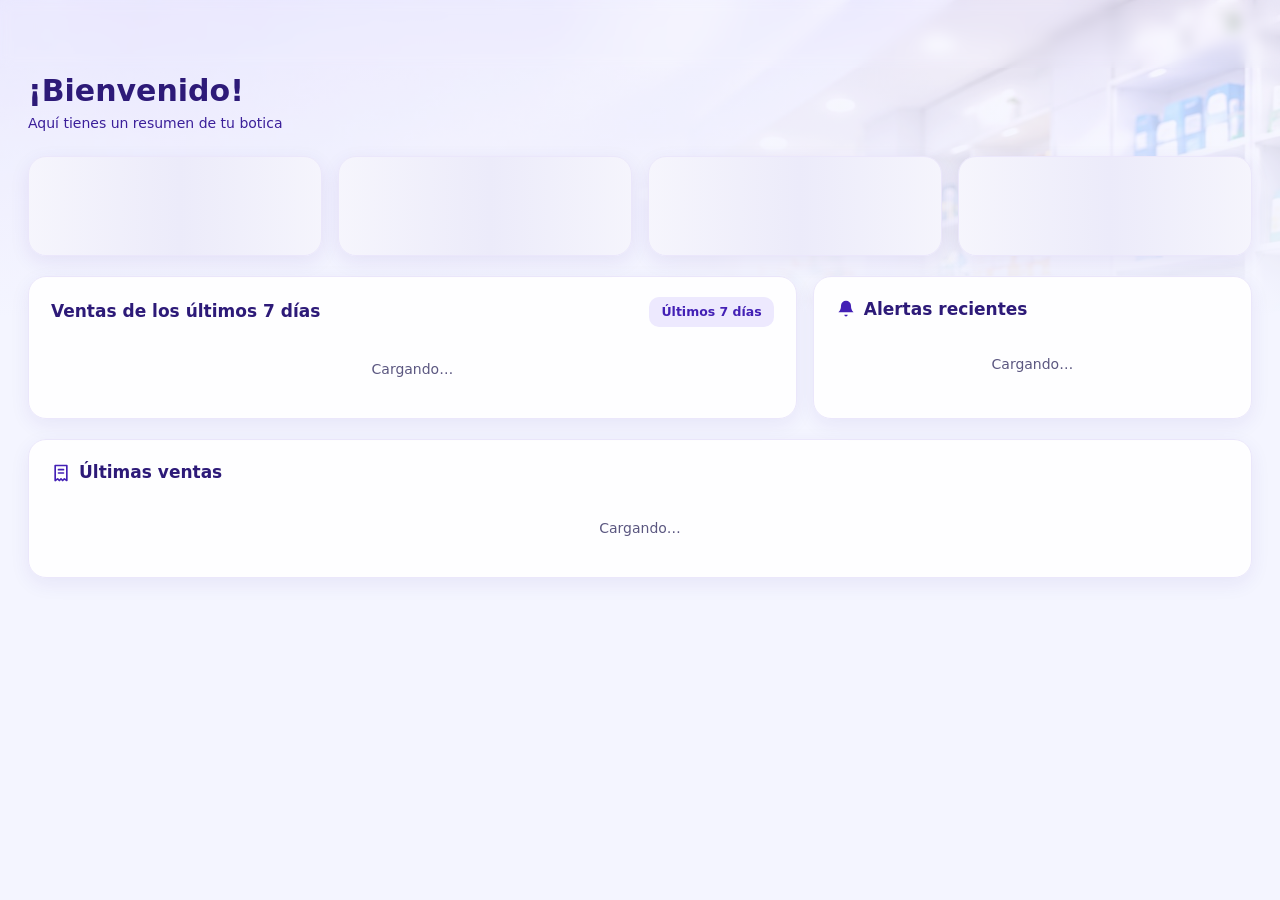
==== frontend/login.html @ 3a796ee3 "Actualización de frontend y archivos de inicio" ====
<!DOCTYPE html>
<html lang="es-PE">
<head>
  <meta charset="utf-8">
  <meta name="viewport" content="width=device-width, initial-scale=1">
  <title>Ingresar · NovaSalud POS</title>
  <link rel="stylesheet" href="css/estilos.css">
</head>
<body>
  <svg width="0" height="0" style="position:absolute" aria-hidden="true">
    <defs>
      <symbol id="logo" viewBox="0 0 48 48">
        <path d="M18 4h12v14h14v12H30v14H18V30H4V18h14z" fill="currentColor"/>
        <path d="M30 44c0-9 5-15 14-16-1 9-5 15-14 16z" fill="#22c55e"/>
      </symbol>
      <symbol id="logo-grande" viewBox="0 0 72 60">
        <defs><linearGradient id="hoja" x1="0" y1="1" x2="1" y2="0"><stop offset="0" stop-color="#16a34a"/><stop offset="1" stop-color="#86efac"/></linearGradient></defs>
        <path d="M24 2h14v16h14v14H38v14H24V32H10V18h14z" fill="#3b1f9a"/>
        <path d="M40 56C38 38 48 24 68 20 70 40 60 54 40 56z" fill="url(#hoja)" stroke="#fff" stroke-width="2"/>
        <path d="M43 52C50 42 58 33 64 27" fill="none" stroke="#fff" stroke-opacity=".7" stroke-width="1.6" stroke-linecap="round"/>
      </symbol>
    </defs>
  </svg>

  <main class="login">
    <form class="form-tarjeta" id="form" novalidate>
      <div class="login-logo">
        <svg><use href="#logo-grande"/></svg>
        <b>Nova Salud</b>
        <small>Botica &amp; Salud</small>
      </div>
      <h1>NovaSalud POS</h1>
      <p>Ingresa a tu cuenta</p>

      <div class="alerta-error" id="error" role="alert"></div>

      <div class="entrada con-icono">
        <svg class="icono" viewBox="0 0 24 24"><path d="M3 6h18v12H3zM3 7l9 6 9-6"/></svg>
        <input id="correo" name="correo" type="email" autocomplete="username" placeholder="Correo electrónico" aria-label="Correo electrónico" required autofocus>
      </div>
      <div class="entrada con-icono con-boton">
        <svg class="icono" viewBox="0 0 24 24"><rect x="5" y="11" width="14" height="10" rx="2"/><path d="M8 11V8a4 4 0 0 1 8 0v3"/></svg>
        <input id="password" name="password" type="password" autocomplete="current-password" placeholder="Contraseña" aria-label="Contraseña" required>
        <button type="button" class="ver" id="ver" aria-label="Mostrar contraseña">
          <svg class="icono" id="ojo" viewBox="0 0 24 24"><path d="M2 12s4-7 10-7 10 7 10 7-4 7-10 7S2 12 2 12z"/><circle cx="12" cy="12" r="3"/></svg>
        </button>
      </div>

      <button class="btn btn-primario" id="enviar" type="submit">Iniciar sesión</button>
      <p class="ayuda" id="ayuda" hidden>Si no puedes ingresar, pide al administrador que revise tu cuenta o restablezca tu contraseña.</p>
      <button type="button" class="enlace-ayuda" id="btn-ayuda">¿Problemas para ingresar?</button>
      <a class="volver" href="index.html">← Volver a la página principal</a>
    </form>
    <p class="lema">Tu salud,<br>nuestra misión
      <svg viewBox="0 0 200 18" aria-hidden="true"><defs><linearGradient id="trazo" x1="0" x2="1"><stop offset="0" stop-color="#bbf7d0"/><stop offset="1" stop-color="#15803d"/></linearGradient></defs><path d="M4 12C60 2 130 2 196 10" fill="none" stroke="url(#trazo)" stroke-width="4" stroke-linecap="round"/></svg>
    </p>
  </main>
  <script src="js/api.js"></script>
  <script src="js/login.js"></script>
</body>
</html>
---- frontend/css/estilos.css ----
:root {
  --morado: #4320b5;
  --oscuro: #21154f;
  --lavanda: #a78bfa;
  --fondo: #f4f5ff;
  --verde: #22c55e;
  --borde: #e5e5f0;
  --texto: #1f1a3d;
  --suave: #5b5780;
}

* { box-sizing: border-box; margin: 0; padding: 0; }
html { scroll-behavior: smooth; }
body {
  font-family: Inter, "Segoe UI", system-ui, sans-serif;
  font-size: 14px;
  color: var(--texto);
  background: var(--fondo);
  line-height: 1.5;
}
a { color: inherit; text-decoration: none; }
svg { display: block; }
.contenedor { width: min(1160px, 92%); margin: 0 auto; }
.icono { width: 22px; height: 22px; stroke: currentColor; fill: none; stroke-width: 1.8; stroke-linecap: round; stroke-linejoin: round; flex: none; }
.icono.chico { width: 16px; height: 16px; }

/* Botones */
.btn {
  display: inline-flex; align-items: center; justify-content: center; gap: 8px;
  padding: 11px 22px; border-radius: 999px; border: 1.5px solid transparent;
  font: 600 14px/1 Inter, "Segoe UI", system-ui, sans-serif; cursor: pointer; transition: .15s;
}
.btn-primario { background: var(--morado); color: #fff; }
.btn-primario:hover { background: var(--oscuro); }
.btn-borde { background: #fff; color: var(--morado); border-color: var(--morado); }
.btn-borde:hover { background: var(--fondo); }
.btn:disabled { opacity: .6; cursor: not-allowed; }
.btn:focus-visible, a:focus-visible, input:focus-visible, .ver:focus-visible { outline: 3px solid var(--lavanda); outline-offset: 2px; }

/* Marca */
.marca { display: flex; align-items: center; gap: 10px; }
.marca svg, .nosotros .arte svg { width: 40px; height: 40px; color: var(--morado); }
.marca.clara svg, .hero-arte svg { color: var(--lavanda); }
.marca b { display: block; font-size: 19px; line-height: 1.1; color: var(--oscuro); }
.marca small { display: block; font-size: 11px; color: var(--suave); }
.marca.clara b, .marca.clara small { color: #fff; }

/* Portada */
body.landing { background: linear-gradient(180deg, #fff 0, #f6f4ff 40%, #fff 100%); }
.btn-oscuro { background: #2d1a78; color: #fff; }
.btn-oscuro:hover { background: var(--oscuro); }
.encabezado { position: sticky; top: 0; z-index: 20; background: rgba(255,255,255,.9); backdrop-filter: blur(8px); }
.encabezado .contenedor { display: flex; align-items: center; justify-content: space-between; gap: 16px; height: 68px; }
.menu { display: flex; gap: 2px; }
.menu a { padding: 6px 14px; border-radius: 999px; font-size: 13px; font-weight: 600; color: var(--oscuro); }
.menu a:hover, .menu a.activo { background: #2d1a78; color: #fff; }

.hero { position: relative; overflow: hidden; min-height: 440px; display: flex; align-items: center; }
.hero .contenedor { position: relative; z-index: 2; }
.hero-texto { max-width: 500px; padding: 56px 0; }
.hero h1 { font-size: clamp(36px, 5vw, 56px); line-height: 1.08; color: #2d1a78; margin-bottom: 18px; }
.hero h1 span { background: linear-gradient(transparent 90%, var(--lavanda) 90%); padding-bottom: 4px; }
.hero p { font-size: 16px; font-weight: 500; color: var(--oscuro); max-width: 420px; margin-bottom: 26px; }
.hero .botones { display: flex; gap: 12px; flex-wrap: wrap; }
.hero-foto { position: absolute; top: 0; bottom: 0; right: 0; width: 46%; border-radius: 260px 0 0 0; overflow: hidden; border-left: 7px solid #b9a5f5; }
.hero-foto img { width: 100%; height: 100%; object-fit: cover; object-position: 45% 20%; }
.hoja-deco { position: absolute; left: -26px; bottom: 30px; width: 130px; height: 130px; stroke: #c9d9bd; fill: #e3ecd9; stroke-width: .6; transform: rotate(-20deg); }

.ventajas { background: #ede9fe; }
.ventajas ul { list-style: none; display: grid; grid-template-columns: repeat(4, 1fr); }
.ventajas li { display: flex; align-items: center; justify-content: center; gap: 14px; padding: 18px 16px; font-weight: 600; color: #2d1a78; line-height: 1.25; }
.ventajas li + li { border-left: 1px solid #c9bdf3; }
.ventajas .icono { color: #2d1a78; width: 30px; height: 30px; }

section { padding: 56px 0; }
.titulo { text-align: center; margin-bottom: 28px; }
.titulo h2 { font-size: 28px; color: #2d1a78; }
.titulo p { color: var(--oscuro); }

.nosotros .contenedor { display: grid; grid-template-columns: 1.05fr 1fr; gap: 44px; align-items: center; }
.foto-local { width: 100%; border-radius: 16px; box-shadow: 0 8px 26px rgba(33,21,79,.18); }
.nosotros h2 { font-size: 30px; color: #2d1a78; margin-bottom: 12px; }
.nosotros h2::before { content: ""; display: block; width: 36px; height: 3px; background: var(--lavanda); margin-bottom: 14px; }
.nosotros p { color: var(--oscuro); font-size: 15px; margin-bottom: 20px; }
.tres { display: grid; grid-template-columns: repeat(3, 1fr); background: #ede9fe; border-radius: 14px; margin-bottom: 20px; }
.tres div { padding: 16px 10px; text-align: center; }
.tres div + div { border-left: 1px solid #c9bdf3; }
.tres .icono { margin: 0 auto 6px; color: #2d1a78; }
.tres b { display: block; color: #2d1a78; font-size: 13px; }
.tres small { color: var(--suave); font-size: 11px; display: block; line-height: 1.3; }

.grid-4 { display: grid; grid-template-columns: repeat(4, 1fr); gap: 18px; }
.grid-5 { display: grid; grid-template-columns: repeat(5, 1fr); gap: 16px; }
.serv { background: #efecff; border: 1px solid #ddd5fa; border-radius: 14px; padding: 24px 16px; text-align: center; box-shadow: 0 4px 12px rgba(67,32,181,.08); }
.serv .icono { margin: 0 auto 10px; color: #2d1a78; width: 36px; height: 36px; }
.serv h3 { font-size: 15px; color: #2d1a78; margin-bottom: 4px; }
.serv p { color: var(--suave); font-size: 13px; }

.prod { display: block; background: #fff; border-radius: 14px; overflow: hidden; box-shadow: 0 4px 14px rgba(33,21,79,.12); transition: .15s; }
.prod:hover, .consejo:hover { transform: translateY(-3px); }
.prod img { width: 100%; height: 112px; object-fit: cover; display: block; }
.pie-prod { display: flex; align-items: center; justify-content: space-between; gap: 8px; padding: 12px 14px; background: #f3f0ff; min-height: 62px; }
.pie-prod b { color: #2d1a78; font-size: 14px; line-height: 1.2; }
.pie-prod .icono { width: 26px; height: 26px; color: #2d1a78; flex: none; }

.consejo { background: #fff; border-radius: 14px; overflow: hidden; box-shadow: 0 4px 14px rgba(33,21,79,.12); transition: .15s; }
.consejo img { width: 100%; height: 100px; object-fit: cover; display: block; }
.consejo div { padding: 14px 16px 16px; }
.consejo h3 { font-size: 15px; color: #2d1a78; line-height: 1.25; margin-bottom: 6px; min-height: 38px; }
.consejo p { color: var(--suave); font-size: 12.5px; margin-bottom: 10px; }
.consejo a { display: inline-flex; align-items: center; gap: 6px; color: #2d1a78; font-weight: 700; font-size: 12.5px; }

.contacto .contenedor { display: grid; grid-template-columns: 1fr 1.5fr .8fr; gap: 22px; align-items: stretch; }
.contacto h2 { color: #2d1a78; font-size: 24px; }
.contacto .sub { color: var(--oscuro); font-weight: 600; margin-bottom: 14px; }
.contacto li { list-style: none; display: flex; gap: 10px; align-items: center; margin-bottom: 8px; color: var(--oscuro); font-size: 13px; }
.contacto li .icono { color: #2d1a78; width: 18px; height: 18px; }
.contacto .btn { margin-top: 10px; padding: 10px 16px; font-size: 13px; }
.mapa { position: relative; min-height: 190px; border-radius: 14px; border: 1px solid #ddd5fa; box-shadow: 0 4px 12px rgba(33,21,79,.08);
  background:
    linear-gradient(115deg, transparent 46%, #fff 46%, #fff 48%, transparent 48%),
    linear-gradient(20deg, transparent 58%, #fff 58%, #fff 60%, transparent 60%),
    linear-gradient(90deg, rgba(255,255,255,.9) 1px, transparent 1px) 0 0 / 46px 46px,
    linear-gradient(rgba(255,255,255,.9) 1px, transparent 1px) 0 0 / 46px 46px,
    #e9e8f3; }
.etiqueta-mapa { position: absolute; top: 50%; left: 50%; transform: translate(-50%, -50%); display: flex; align-items: center; gap: 6px; background: #fff; color: #2d1a78; font-weight: 700; font-size: 12px; padding: 6px 12px 6px 8px; border-radius: 999px; box-shadow: 0 3px 10px rgba(33,21,79,.2); }
.etiqueta-mapa .icono { width: 22px; height: 22px; color: #2d1a78; }
.visitanos { background: #ede9fe; border-radius: 14px; padding: 20px; display: flex; flex-direction: column; justify-content: space-between; gap: 12px; box-shadow: 0 4px 12px rgba(33,21,79,.08); }
.visitanos h3 { color: #2d1a78; font-size: 18px; margin-bottom: 4px; }
.visitanos p { color: var(--oscuro); font-size: 12.5px; }
.visitanos .icono { width: 54px; height: 54px; color: #2d1a78; align-self: flex-end; stroke-width: 1.6; }

.pie { position: relative; background: #2a1670; color: #e4dcff; padding: 26px 0 16px; margin-top: 60px; }
.pie .onda { position: absolute; left: 0; right: 0; top: -59px; width: 100%; height: 60px; fill: #2a1670; }
.pie .fila { display: flex; justify-content: space-between; align-items: center; flex-wrap: wrap; gap: 20px; }
.pie nav { display: flex; gap: 20px; flex-wrap: wrap; font-size: 12.5px; padding: 0 24px; border-left: 1px solid rgba(255,255,255,.25); border-right: 1px solid rgba(255,255,255,.25); }
.pie nav a:hover { color: #fff; }
.redes { display: flex; flex-direction: column; gap: 8px; font-size: 12.5px; font-weight: 600; }
.redes div { display: flex; gap: 10px; }
.redes a { width: 28px; height: 28px; border-radius: 50%; background: #fff; color: #2a1670; display: grid; place-items: center; }
.redes .icono { width: 15px; height: 15px; }
.pie .copy { text-align: center; margin-top: 18px; font-size: 12px; color: #b9aee8; }
.wsp { position: fixed; right: 20px; bottom: 20px; width: 54px; height: 54px; border-radius: 50%; background: var(--verde); color: #fff; display: grid; place-items: center; box-shadow: 0 6px 18px rgba(0,0,0,.25); z-index: 30; }
.wsp .icono { width: 28px; height: 28px; }
/* Login */
/* Fondo: frontend/img/botica.jpg (si no existe, se ve el degradado) */
.login {
  min-height: 100vh; display: grid; place-items: center; padding: 24px; position: relative; overflow: hidden;
  background:
    url(../img/botica.jpg) center / cover no-repeat,
    radial-gradient(circle at 85% 30%, rgba(167,139,250,.55), transparent 45%),
    linear-gradient(135deg, #eceafc, #d9d4f7 55%, #c9c0f3);
}
.form-tarjeta { width: min(400px, 100%); background: linear-gradient(180deg, rgba(255,255,255,.97), rgba(243,240,255,.95)); border: 1.5px solid #fff; border-radius: 22px; padding: 30px 32px 24px; box-shadow: 0 20px 55px rgba(59,31,154,.25); text-align: center; position: relative; z-index: 1; }
.login-logo { display: flex; flex-direction: column; align-items: center; margin-bottom: 18px; }
.login-logo svg { width: 112px; height: 93px; }
.login-logo b { font-family: "Segoe UI Black", "Arial Black", "Segoe UI", sans-serif; font-size: 35px; font-weight: 900; color: #2d1a78; line-height: 1.05; margin-top: 4px; letter-spacing: -.8px; }
.login-logo small { color: #2d1a78; font-size: 16px; font-weight: 800; }
.form-tarjeta h1 { font-family: "Segoe UI Black", "Arial Black", "Segoe UI", sans-serif; font-size: 28px; font-weight: 900; letter-spacing: -.6px; color: #2d1a78; margin-bottom: 4px; }
.form-tarjeta > p { color: #4a3f8f; font-size: 15.5px; margin-bottom: 22px; }
.form-tarjeta .alerta-error { text-align: left; }
.entrada + .entrada { margin-top: 14px; }
.entrada { position: relative; }
.entrada .icono { position: absolute; left: 14px; top: 50%; transform: translateY(-50%); width: 19px; height: 19px; color: #3b1f9a; stroke-width: 2.2; pointer-events: none; }
.entrada.con-icono input { padding-left: 46px; }
.entrada input { width: 100%; padding: 14px 14px; border: 1.5px solid #ddd5fa; border-radius: 12px; font: inherit; font-size: 14px; background: #f6f4ff; color: var(--oscuro); box-shadow: 0 2px 6px rgba(59,31,154,.06); }
.entrada input::placeholder { color: #7d6fc4; }
.ver .icono { position: static; transform: none; color: #3b1f9a; pointer-events: auto; }
.form-tarjeta .btn { margin-top: 20px; background: #3b1f9a; box-shadow: 0 6px 16px rgba(59,31,154,.35); }
.form-tarjeta .btn:hover { background: #2d1a78; }
.enlace-ayuda { display: block; margin: 18px auto 0; background: none; border: 0; color: #2d1a78; font: inherit; font-size: 12.5px; font-weight: 700; cursor: pointer; }
.enlace-ayuda:hover { text-decoration: underline; }
.form-tarjeta .ayuda { margin: 14px 0 0; font-size: 13px; color: var(--suave); background: var(--fondo); border-radius: 10px; padding: 10px 12px; text-align: left; }
.lema { position: absolute; left: 48px; bottom: 36px; color: #3b1f9a; font-size: 26px; line-height: 1.15; font-weight: 800; font-style: italic; letter-spacing: -.3px; }
.lema svg { display: block; width: 190px; height: 17px; margin-top: 2px; }
.entrada input:focus { border-color: var(--morado); outline: none; box-shadow: 0 0 0 3px rgba(67,32,181,.15); }
.entrada.con-boton input { padding-right: 44px; }
.ver { position: absolute; right: 6px; top: 50%; transform: translateY(-50%); border: 0; background: none; color: var(--suave); cursor: pointer; padding: 6px; border-radius: 8px; }
.ver:hover { color: var(--morado); }
.alerta-error { display: none; background: #fdecec; color: #991b1b; border: 1px solid #f5b5b5; border-radius: 10px; padding: 10px 14px; margin-bottom: 16px; font-weight: 500; }
.alerta-error.visible { display: block; }
.form-tarjeta .btn { width: 100%; padding: 14px; font-size: 15px; border-radius: 12px; }
.volver { display: block; text-align: center; margin-top: 18px; color: var(--suave); }
.volver:hover { color: var(--morado); }

/* POS: armazón (menú lateral + barra superior) */
body.app { display: flex; min-height: 100vh; background: var(--fondo); }
.lateral { width: 240px; flex-shrink: 0; background: linear-gradient(180deg, #3b1f9a 0%, #2a1673 55%, #21154f 100%); color: #fff; padding: 22px 14px 14px; position: sticky; top: 0; height: 100vh; overflow-y: auto; display: flex; flex-direction: column; }
.lateral-marca { display: flex; flex-direction: column; align-items: center; gap: 4px; padding: 2px 8px 22px; text-align: center; }
.lateral-marca strong { display: block; font-size: 21px; font-weight: 800; line-height: 1.1; }
.lateral-marca small { color: #cdbfff; font-size: 10px; letter-spacing: 1.6px; font-weight: 600; }
.menu-app { display: flex; flex-direction: column; gap: 3px; flex: 1; }
.menu-item { display: flex; align-items: center; gap: 12px; padding: 10px 12px; border-radius: 10px; color: #e3ddfa; font-size: 14.5px; font-weight: 500; position: relative; }
.menu-item svg { width: 20px; height: 20px; flex-shrink: 0; }
a.menu-item:hover { background: rgba(255,255,255,.1); color: #fff; }
.menu-item.activo { background: linear-gradient(90deg, #6d49df, #5535c9); color: #fff; box-shadow: 0 4px 12px rgba(0,0,0,.25); }
.menu-item.pronto { opacity: .55; cursor: not-allowed; }
.insignia { background: #ef4444; color: #fff; border-radius: 999px; font-size: 11px; font-weight: 700; min-width: 20px; height: 20px; padding: 0 6px; display: inline-grid; place-items: center; }
.insignia[hidden] { display: none; }
.menu-item .insignia { margin-left: auto; }
.lateral-yo { display: flex; align-items: center; gap: 10px; margin-top: 14px; padding: 12px 8px 4px; border-top: 1px solid rgba(255,255,255,.14); }
.lateral-yo > div { display: flex; flex-direction: column; min-width: 0; flex: 1; line-height: 1.25; }
.lateral-yo strong { font-size: 13px; white-space: nowrap; overflow: hidden; text-overflow: ellipsis; }
.lateral-yo small { color: #cdbfff; font-size: 11px; }
.lateral-yo button { background: none; border: 0; color: #e3ddfa; cursor: pointer; padding: 6px; border-radius: 8px; }
.lateral-yo button:hover { background: rgba(255,255,255,.12); color: #fff; }
.lateral-yo button svg { width: 18px; height: 18px; display: block; }
.avatar { width: 38px; height: 38px; border-radius: 50%; background: linear-gradient(135deg, #8b6cf0, #4320b5); color: #fff; display: inline-grid; place-items: center; font-weight: 700; font-size: 14px; flex: none; border: 2px solid rgba(255,255,255,.7); }
.velo { display: none; }
.principal { flex: 1; min-width: 0; display: flex; flex-direction: column; position: relative; isolation: isolate; }
.principal::before { content: ""; position: absolute; inset: 0 0 auto 0; height: 330px; z-index: -1; background: linear-gradient(180deg, rgba(244,245,255,.55), var(--fondo) 96%), url(../img/botica.jpg) right top / cover no-repeat; opacity: .8; }
.topbar { display: flex; align-items: center; gap: 16px; height: 68px; padding: 0 28px; background: transparent; position: sticky; top: 0; z-index: 5; backdrop-filter: blur(6px); }
.buscador { flex: 1; min-width: 0; max-width: 460px; display: flex; align-items: center; gap: 10px; background: rgba(255,255,255,.85); border: 1px solid #e0dbf7; border-radius: 999px; padding: 0 16px; height: 42px; color: #7d6fc4; box-shadow: 0 2px 8px rgba(59,31,154,.06); }
.buscador input { border: 0; background: none; outline: none; flex: 1; font: inherit; font-size: 14px; color: var(--oscuro); min-width: 0; }
.buscador:focus-within { border-color: var(--morado); box-shadow: 0 0 0 3px rgba(67,32,181,.15); }
.topbar-der { margin-left: auto; display: flex; align-items: center; gap: 20px; }
.campana { position: relative; color: #3b1f9a; display: inline-grid; place-items: center; background: none; border: 0; padding: 4px; cursor: pointer; }
.campana-wrap { position: relative; }
.alertas-menu { position: absolute; right: 0; top: calc(100% + 8px); width: 320px; max-width: 86vw; background: #fff; border: 1px solid var(--borde); border-radius: 12px; box-shadow: 0 12px 30px rgba(33,21,79,.18); padding: 8px; z-index: 20; }
.alertas-menu[hidden] { display: none; }
.alertas-menu h4 { margin: 6px 8px 8px; color: #2d1a78; font-size: 15px; }
.alerta-fila { display: flex; align-items: center; gap: 10px; padding: 9px 10px; border-radius: 8px; text-decoration: none; color: var(--oscuro); border-left: 4px solid #f59e0b; }
.alerta-txt { display: grid; gap: 2px; min-width: 0; }
.alerta-fila:hover { background: #f3f0ff; }
.alerta-fila.vencido { border-left-color: #ef4444; }
.alerta-fila.por_vencer { border-left-color: #8b5cf6; }
.alerta-fila small { color: #6b6585; }
.alerta-tipo { font-size: 11px; font-weight: 700; text-transform: uppercase; color: #6b6585; }
.alertas-todas { display: block; text-align: center; margin-top: 6px; padding: 10px; border-radius: 8px; background: #ede9fe; color: #3b1f9a; font-weight: 600; text-decoration: none; }
.alertas-vacio { margin: 10px; color: #6b6585; }
.campana .insignia { position: absolute; top: -6px; right: -8px; min-width: 18px; height: 18px; font-size: 10px; padding: 0 4px; }
.btn-menu { display: none; background: none; border: 0; color: var(--oscuro); cursor: pointer; padding: 6px; }
.yo-app { position: relative; }
.yo-boton { display: flex; align-items: center; gap: 10px; background: none; border: 0; cursor: pointer; font: inherit; color: var(--oscuro); padding: 2px 4px; border-radius: 12px; }
.yo-boton:hover { background: rgba(255,255,255,.7); }
.yo-boton .avatar { border-color: #fff; box-shadow: 0 2px 8px rgba(59,31,154,.25); }
.yo-datos { display: flex; flex-direction: column; text-align: left; line-height: 1.25; }
.yo-datos strong { font-size: 14px; }
.yo-datos span { font-size: 12px; color: var(--suave); }
.yo-menu { position: absolute; right: 0; top: calc(100% + 6px); min-width: 180px; background: #fff; border: 1px solid var(--borde); border-radius: 12px; box-shadow: 0 12px 30px rgba(33,21,79,.18); padding: 6px; z-index: 10; }
.yo-menu button, .yo-menu a { display: flex; align-items: center; gap: 10px; width: 100%; background: none; border: 0; padding: 10px 12px; border-radius: 8px; cursor: pointer; font: inherit; color: var(--oscuro); text-decoration: none; }
.yo-menu button:hover, .yo-menu a:hover { background: #f3f0ff; }
.yo-menu svg { width: 18px; height: 18px; }
.contenido { padding: 6px 28px 32px; max-width: 1280px; width: 100%; }
.bienvenida { font-size: 30px; font-weight: 800; color: #2d1a78; line-height: 1.15; }
.saludo { color: #3b1f9a; margin: 4px 0 22px; font-weight: 500; }

/* POS: panel de inicio */
.kpis { display: grid; grid-template-columns: repeat(4, 1fr); gap: 16px; margin-bottom: 20px; padding: 0; }
.kpi { position: relative; overflow: hidden; background: rgba(255,255,255,.92); border: 1px solid #ebe7fb; border-radius: 18px; padding: 18px 18px 36px; display: flex; align-items: center; gap: 14px; box-shadow: 0 6px 20px rgba(59,31,154,.08); }
.kpi.cargando { min-height: 100px; background: linear-gradient(90deg, #fff, #ecebfa, #fff); background-size: 200% 100%; animation: brillo 1.2s infinite; }
@keyframes brillo { to { background-position: -200% 0; } }
.k-icono { width: 52px; height: 52px; border-radius: 16px; display: grid; place-items: center; flex: none; }
.k-icono svg { width: 26px; height: 26px; }
.k-icono.morado { background: #ddd3fb; color: #4320b5; }
.k-icono.naranja { background: #fde6c8; color: #ea580c; }
.k-icono.violeta { background: #d9d0fa; color: #3b1f9a; }
.k-icono.rosa { background: #fbcfe8; color: #be185d; }
.k-texto { display: flex; flex-direction: column; min-width: 0; line-height: 1.2; }
.k-texto strong { font-size: 25px; font-weight: 800; color: #2d1a78; white-space: nowrap; }
.k-titulo { color: #4a3f8f; font-size: 13.5px; font-weight: 500; }
.k-detalle { font-size: 12px; margin-top: 2px; color: var(--suave); }
.spark { position: absolute; right: 16px; bottom: 9px; width: 96px; height: 22px; opacity: .85; }
.sube { color: #15803d; font-weight: 700; }
.baja { color: #dc2626; font-weight: 700; }
.fila-grafico { display: grid; grid-template-columns: 1.75fr 1fr; gap: 16px; margin-bottom: 20px; }
.panel { background: rgba(255,255,255,.94); border: 1px solid #ebe7fb; border-radius: 18px; padding: 20px 22px; min-width: 0; box-shadow: 0 6px 20px rgba(59,31,154,.07); }
.panel-cab { display: flex; align-items: center; justify-content: space-between; gap: 10px; margin-bottom: 14px; }
.panel h2 { font-size: 17px; font-weight: 800; color: #2d1a78; display: flex; align-items: center; gap: 8px; }
.panel h2 svg { color: #4320b5; }
.pildora { background: #ede9fe; color: #4320b5; border-radius: 10px; padding: 6px 12px; font-size: 12.5px; font-weight: 600; white-space: nowrap; }
.ver-mas { color: #4320b5; font-size: 13px; font-weight: 700; white-space: nowrap; }
a.ver-mas:hover { text-decoration: underline; }
.ver-mas.apagado { opacity: .5; cursor: not-allowed; }
.grafico-svg { width: 100%; height: auto; display: block; }
.g-eje { font-size: 12px; fill: #4a3f8f; font-weight: 600; font-family: inherit; }
.vacio { color: var(--suave); padding: 18px 0; text-align: center; }
.error-bloque { color: #b91c1c; background: #fef2f2; border: 1px solid #fecaca; border-radius: 10px; padding: 14px; display: flex; gap: 12px; align-items: center; flex-wrap: wrap; }
.tabla-wrap { overflow-x: auto; }
.tabla { width: 100%; border-collapse: collapse; font-size: 14px; }
.tabla th { text-align: left; color: var(--suave); font-size: 12px; font-weight: 600; padding: 8px 10px; border-bottom: 1px solid var(--borde); white-space: nowrap; }
.tabla td { padding: 11px 10px; border-bottom: 1px solid var(--borde); white-space: nowrap; }
.tabla tr:last-child td { border-bottom: 0; }
.der { text-align: right !important; }
.chip { display: inline-block; padding: 3px 10px; border-radius: 999px; font-size: 12px; font-weight: 600; white-space: nowrap; }
.chip-verde { background: #dcfce7; color: #166534; }
.chip-rojo, .chip-vencido { background: #fee2e2; color: #991b1b; }
.chip-stock_bajo { background: #fef3c7; color: #92400e; }
.chip-por_vencer { background: #ede9fe; color: #5b21b6; }
.lista-alertas { list-style: none; display: flex; flex-direction: column; gap: 10px; }
.lista-alertas li { display: flex; gap: 12px; align-items: center; padding: 12px; border: 1px solid #efebfc; border-radius: 14px; background: #fff; }
.a-texto { display: flex; flex-direction: column; min-width: 0; flex: 1; line-height: 1.3; }
.a-texto strong { font-size: 14px; color: #2d1a78; }
.a-texto small { color: #4a3f8f; font-size: 13px; overflow: hidden; text-overflow: ellipsis; white-space: nowrap; }
.lista-alertas time { color: #4a3f8f; font-size: 12px; font-weight: 600; white-space: nowrap; align-self: flex-start; }
.a-icono { width: 40px; height: 40px; border-radius: 50%; display: grid; place-items: center; flex: none; }
.a-icono svg { width: 20px; height: 20px; }
.a-icono.naranja { background: #fde2d3; color: #ea580c; }
.a-icono.amarillo { background: #fdebc2; color: #d97706; }
.a-icono.oscuro { background: #3b1f9a; color: #fff; }

/* POS: punto de venta */
.pv { display: grid; grid-template-columns: minmax(0, 1fr) 410px; gap: 16px; align-items: start; }
.pv-catalogo { padding: 18px; }
.pv-buscar { display: flex; align-items: center; gap: 10px; background: #fff; border: 1.5px solid #ddd5fa; border-radius: 14px; padding: 0 14px; height: 48px; color: #4320b5; box-shadow: 0 2px 8px rgba(59,31,154,.06); }
.pv-buscar:focus-within { border-color: var(--morado); box-shadow: 0 0 0 3px rgba(67,32,181,.15); }
.pv-buscar input { flex: 1; min-width: 0; border: 0; outline: none; background: none; font: inherit; font-size: 15px; color: var(--oscuro); }
.pv-buscar kbd { font: inherit; font-size: 11px; font-weight: 700; color: #4320b5; background: #ede9fe; border-radius: 6px; padding: 2px 7px; }
.pv-cats { display: flex; gap: 8px; overflow-x: auto; padding: 14px 2px 6px; }
.chip-cat { flex: none; border: 1.5px solid #ddd5fa; background: #fff; color: #3b1f9a; border-radius: 999px; padding: 6px 14px; font: inherit; font-size: 13px; font-weight: 600; cursor: pointer; }
.chip-cat:hover { background: #f3f0ff; }
.chip-cat.activa { background: #3b1f9a; border-color: #3b1f9a; color: #fff; }
.pv-grid { display: grid; grid-template-columns: repeat(auto-fill, minmax(168px, 1fr)); gap: 12px; margin-top: 10px; }
.pv-grid > .vacio, .pv-grid > .error-bloque { grid-column: 1 / -1; }
.pv-prod { background: #fff; border: 1.5px solid #ebe7fb; border-radius: 16px; padding: 14px 12px 12px; text-align: center; display: flex; flex-direction: column; align-items: center; gap: 4px; box-shadow: 0 4px 14px rgba(59,31,154,.06); }
.pv-prod.agotado { opacity: .6; }
.pv-ico { width: 52px; height: 52px; border-radius: 16px; background: linear-gradient(135deg, #ede9fe, #d9d0fa); color: #4320b5; display: grid; place-items: center; margin-bottom: 4px; }
.pv-ico.con-foto { display: block; width: 100%; height: 110px; flex: none; overflow: hidden; background: #fff; border-radius: 12px; }
.pv-ico img { display: block; width: 100%; height: 100%; object-fit: contain; }
.prod-celda { display: flex; align-items: center; gap: 10px; }
.miniatura { width: 44px; height: 44px; border-radius: 8px; object-fit: contain; background: #fff; border: 1px solid #ebe7fb; flex: none; }
.miniatura.vacia { background: #f3f0ff; }
.prod-celda > span { display: grid; gap: 2px; min-width: 0; }
.ok-lista .prod-celda { gap: 8px; }
.ok-lista .miniatura { width: 32px; height: 32px; }
.foto-detalle { display: block; width: 100%; max-height: 220px; object-fit: contain; background: #fff; border: 1px solid #ebe7fb; border-radius: 12px; margin-bottom: 14px; }
.pv-prod h3 { font-size: 14px; font-weight: 700; color: #2d1a78; line-height: 1.25; min-height: 2.5em; display: flex; align-items: center; }
.pv-meta { font-size: 12px; color: #5b5780; }
.pv-meta .sin { color: #b91c1c; font-weight: 700; }
.rx { color: #92400e; background: #fef3c7; border-radius: 6px; padding: 0 6px; font-size: 11px; font-weight: 700; }
.pv-pres { display: flex; flex-direction: column; gap: 6px; width: 100%; margin-top: 6px; }
.pres { display: flex; justify-content: space-between; align-items: center; gap: 6px; width: 100%; border: 1.5px solid #d9d0fa; background: #f8f6ff; color: #3b1f9a; border-radius: 10px; padding: 7px 10px; font: inherit; font-size: 12.5px; cursor: pointer; }
.pres b { font-size: 13.5px; color: #2d1a78; }
.pres:hover:not(:disabled) { background: #3b1f9a; border-color: #3b1f9a; color: #fff; }
.pres:hover:not(:disabled) b { color: #fff; }
.pres:disabled { opacity: .45; cursor: not-allowed; }

.pv-carrito { position: sticky; top: 80px; padding: 8px 18px 18px; display: flex; flex-direction: column; max-height: calc(100vh - 100px); }
.pv-tabla { overflow: auto; min-height: 180px; flex: 1; }
.pv-lineas th { position: sticky; top: 0; background: #fff; font-size: 13px; color: #2d1a78; font-weight: 700; padding: 12px 6px; }
.pv-lineas td { padding: 10px 6px; vertical-align: middle; white-space: normal; font-size: 13.5px; }
.pv-lineas td.der { white-space: nowrap; }
.pv-lineas td strong { display: block; color: #2d1a78; line-height: 1.25; }
.pv-lineas td small { color: #5b5780; font-size: 12px; }
.cen { text-align: center !important; }
.cant { display: inline-flex; align-items: center; border: 1.5px solid #ddd5fa; border-radius: 10px; overflow: hidden; background: #fff; }
.cant button { width: 26px; height: 28px; border: 0; background: #f3f0ff; color: #3b1f9a; font-size: 16px; font-weight: 700; cursor: pointer; }
.cant button:hover { background: #e4dcfb; }
.cant input { width: 38px; height: 28px; border: 0; text-align: center; font: inherit; font-size: 13.5px; font-weight: 700; color: var(--oscuro); -moz-appearance: textfield; }
.cant input::-webkit-outer-spin-button, .cant input::-webkit-inner-spin-button { -webkit-appearance: none; margin: 0; }
.quitar { border: 0; background: none; color: #a09bc4; cursor: pointer; font-size: 14px; padding: 4px; border-radius: 6px; }
.quitar:hover { color: #dc2626; background: #fee2e2; }
.pv-totales { border-top: 1.5px solid #ebe7fb; padding-top: 12px; margin-top: 6px; display: flex; flex-direction: column; gap: 6px; }
.pv-totales div { display: flex; justify-content: space-between; font-size: 14px; color: #4a3f8f; }
.pv-totales dt { font-weight: 600; }
.pv-totales dd { margin: 0; font-weight: 600; }
.pv-totales .gran { font-size: 19px; color: #2d1a78; font-weight: 800; padding-top: 4px; }
.pv-totales .gran dt, .pv-totales .gran dd { font-weight: 800; }
.pv-acciones { display: grid; grid-template-columns: 1fr 1fr 1.2fr; gap: 10px; margin-top: 16px; }
.pv-acciones .btn, .m-botones .btn { padding: 12px 8px; border-radius: 12px; font-weight: 700; }
.btn-cancelar { background: #f87171; background: linear-gradient(180deg, #fb8a8a, #f06b6b); color: #fff; }
.btn-cancelar:hover { background: #e05252; }
.btn-cobrar { background: linear-gradient(180deg, #5a35cf, #3b1f9a); color: #fff; box-shadow: 0 6px 14px rgba(59,31,154,.3); }
.btn-cobrar:hover:not(:disabled) { background: #2d1a78; }

.aviso { position: fixed; left: 50%; bottom: 24px; transform: translateX(-50%); background: #2d1a78; color: #fff; padding: 12px 20px; border-radius: 12px; font-size: 14px; z-index: 60; box-shadow: 0 10px 28px rgba(33,21,79,.35); max-width: calc(100vw - 32px); }
.modal { margin: auto; border: 0; border-radius: 20px; padding: 24px 26px; width: min(480px, calc(100vw - 24px)); max-height: calc(100vh - 24px); overflow-y: auto; box-shadow: 0 24px 70px rgba(33,21,79,.4); background: linear-gradient(180deg, #fff, #f6f4ff); color: var(--texto); }
.modal::backdrop { background: rgba(33,21,79,.55); }
.modal h2 { font-size: 21px; font-weight: 800; color: #2d1a78; margin-bottom: 6px; }
.m-total { display: flex; justify-content: space-between; align-items: baseline; color: #4a3f8f; margin: 8px 0 14px; }
.m-total strong { font-size: 26px; font-weight: 800; color: #2d1a78; }
.m-bloque { border: 1.5px solid #ebe7fb; border-radius: 14px; padding: 12px 14px 14px; margin-bottom: 12px; background: #fff; min-width: 0; }
.m-bloque legend { padding: 0 6px; font-weight: 700; color: #2d1a78; font-size: 14px; }
.m-bloque legend small { color: #5b5780; font-weight: 500; }
.pagos { display: grid; grid-template-columns: repeat(4, 1fr); gap: 8px; }
.pagos label { position: relative; }
.pagos input { position: absolute; opacity: 0; inset: 0; cursor: pointer; }
.pagos span { display: block; text-align: center; padding: 10px 4px; border: 1.5px solid #ddd5fa; border-radius: 10px; font-size: 13.5px; font-weight: 600; color: #3b1f9a; background: #f8f6ff; }
.pagos input:checked + span { background: #3b1f9a; border-color: #3b1f9a; color: #fff; }
.pagos input:focus-visible + span { outline: 3px solid var(--lavanda); outline-offset: 2px; }
.m-efectivo { display: flex; align-items: center; gap: 10px; margin-top: 12px; flex-wrap: wrap; }
.m-efectivo label { font-size: 13.5px; font-weight: 600; color: #4a3f8f; }
.m-efectivo input, .m-fila input, #cli-nombre { padding: 10px 12px; border: 1.5px solid #ddd5fa; border-radius: 10px; font: inherit; font-size: 14px; background: #f6f4ff; min-width: 0; }
.m-efectivo input { width: 120px; }
.m-fila { display: flex; gap: 8px; }
.m-fila input { flex: 1; }
#cli-nombre { width: 100%; margin-top: 8px; }
#cli-nombre[hidden] { display: none; }
.m-ayuda { font-size: 13px; color: #5b5780; margin-top: 8px; }
.m-ayuda.bien, .vuelto.ok { color: #15803d; font-weight: 700; }
.m-ayuda.mal, .vuelto.falta { color: #b91c1c; font-weight: 600; }
.vuelto { font-size: 14px; font-weight: 700; }
.m-botones { display: grid; grid-template-columns: 1fr 1.4fr; gap: 10px; margin-top: 14px; }
.modal .alerta-error { margin: 0; }
.ok-icono { width: 64px; height: 64px; border-radius: 50%; background: #dcfce7; color: #15803d; display: grid; place-items: center; margin: 0 auto 10px; }
#m-ok { text-align: center; }
.ok-numero { color: #4a3f8f; font-weight: 700; margin-bottom: 12px; }
.ok-lista { list-style: none; text-align: left; border: 1.5px solid #ebe7fb; border-radius: 12px; background: #fff; max-height: 200px; overflow: auto; }
.ok-lista li { display: flex; justify-content: space-between; gap: 12px; padding: 9px 14px; border-bottom: 1px solid #f0ecfb; font-size: 14px; }
.ok-lista li:last-child { border-bottom: 0; }
@media print { .lateral, .topbar, .principal, .aviso, .m-botones { display: none !important; } body.app { display: block; } #m-ok { box-shadow: none; position: static; } }

/* POS: listas (productos e inventario) */
.lista { padding: 22px 24px; margin-top: 14px; }
.lista .panel-cab { margin-bottom: 18px; }
.lista h2 { font-size: 20px; }
.pastilla { background: linear-gradient(180deg, #5a35cf, #3b1f9a); color: #fff; font-size: 13px; font-weight: 700; padding: 3px 14px; border-radius: 999px; }
.btn-mas { padding: 11px 20px; border-radius: 12px; font-weight: 700; white-space: nowrap; }
.filtros { display: flex; gap: 12px; flex-wrap: wrap; align-items: center; margin-bottom: 16px; }
.filtro-buscar { flex: 1 1 260px; max-width: 380px; height: 42px; }
.filtro { display: flex; align-items: center; gap: 8px; font-size: 14px; font-weight: 600; color: #2d1a78; border: 1.5px solid #ddd5fa; background: #fff; border-radius: 12px; padding: 0 6px 0 14px; height: 42px; }
.filtro select { border: 0; background: none; font: inherit; font-weight: 700; color: #2d1a78; height: 100%; padding: 0 8px 0 2px; cursor: pointer; outline: none; max-width: 240px; min-width: 0; text-overflow: ellipsis; }
.filtro { min-width: 0; }
.filtro input[type=date] { border: 0; background: none; font: inherit; font-weight: 700; color: #2d1a78; height: 100%; padding: 0 8px; outline: none; }
.pestanas { display: flex; gap: 10px; flex-wrap: wrap; margin-bottom: 16px; }
.pestana { display: inline-flex; align-items: center; gap: 8px; border: 1.5px solid #ddd5fa; background: #fff; color: #3b1f9a; border-radius: 999px; padding: 8px 20px; font: inherit; font-weight: 700; font-size: 14px; cursor: pointer; }
.pestana span { font-size: 12px; background: #ede9fe; border-radius: 999px; padding: 0 8px; }
.pestana:hover { background: #f3f0ff; }
.pestana.activa { background: linear-gradient(180deg, #5a35cf, #3b1f9a); border-color: #3b1f9a; color: #fff; box-shadow: 0 4px 12px rgba(59,31,154,.25); }
.pestana.activa span { background: rgba(255,255,255,.25); }
.tipo-al { display: inline-flex; align-items: center; gap: 8px; font-weight: 700; }
.tipo-al .punto { width: 16px; height: 16px; border-radius: 50%; border: 4px solid currentColor; background: #fff; }
.tipo-al.rojo { color: #dc2626; }
.tipo-al.naranja { color: #f59e0b; }
.detalle small { color: #5b5780; }
.al-layout { display: grid; grid-template-columns: minmax(0, 1fr) 300px; gap: 16px; align-items: start; margin-top: 14px; }
.al-layout .lista { margin-top: 0; }
.al-lateral { text-align: center; padding: 28px 22px; margin-top: 0; display: flex; flex-direction: column; align-items: center; gap: 10px; }
.al-lateral h3 { font-size: 18px; font-weight: 800; color: #2d1a78; line-height: 1.25; }
.al-lateral p { font-size: 13.5px; color: #5b5780; }
.al-lateral .btn { margin-top: 6px; padding: 11px 26px; border-radius: 12px; font-weight: 700; }
@media (max-width: 900px) { .al-layout { grid-template-columns: 1fr; } }
.filtro:focus-within { border-color: var(--morado); box-shadow: 0 0 0 3px rgba(67,32,181,.15); }
.tabla-cuadro { border: 1px solid #e4def8; border-radius: 12px; border-collapse: separate; border-spacing: 0; overflow: hidden; }
.tabla-cuadro th { background: #f6f4ff; color: #2d1a78; font-size: 13px; font-weight: 700; padding: 12px 12px; border-bottom: 1px solid #e4def8; border-right: 1px solid #ece8fa; }
.tabla-cuadro th:last-child, .tabla-cuadro td:last-child { border-right: 0; }
.tabla-cuadro td { padding: 12px; border-bottom: 1px solid #f0ecfb; border-right: 1px solid #f6f3fd; color: #2d1a78; font-size: 13.5px; }
.tabla-cuadro tbody tr:hover { background: #faf9ff; }
.tabla-cuadro th { padding: 12px 8px; }
.tabla-cuadro td { padding: 11px 8px; white-space: normal; }
.tabla-cuadro td:first-child { white-space: nowrap; }
.tabla-cuadro td:nth-last-child(-n+3) { white-space: nowrap; }
.tabla-cuadro tbody tr:last-child td { border-bottom: 0; }
.tabla-cuadro tr.inactivo td { color: #8a86a8; }
.tabla-cuadro tr.inactivo strong { font-weight: 600; }
.chip-gris { background: #e5e7eb; color: #374151; }
.acciones { white-space: nowrap; text-align: center; }
.icono-btn { border: 0; background: none; color: #4320b5; width: 32px; height: 32px; border-radius: 8px; cursor: pointer; display: inline-grid; place-items: center; }
.icono-btn:hover { background: #ede9fe; }
.icono-btn.peligro { color: #dc2626; }
.icono-btn.peligro:hover { background: #fee2e2; }
.icono-btn.bien { color: #15803d; }
.icono-btn.bien:hover { background: #dcfce7; }
.icono-btn:focus-visible, .pag:focus-visible { outline: 3px solid var(--lavanda); outline-offset: 1px; }
.paginacion { display: flex; justify-content: space-between; align-items: center; gap: 12px; flex-wrap: wrap; margin-top: 14px; font-size: 13px; color: #5b5780; }
.paginacion:empty { display: none; }
.pags { display: flex; gap: 6px; }
.pag { min-width: 32px; height: 32px; border: 1.5px solid #ddd5fa; background: #fff; color: #3b1f9a; border-radius: 8px; font: inherit; font-weight: 700; font-size: 13px; cursor: pointer; }
.pag:hover:not(:disabled) { background: #f3f0ff; }
.pag.activa { background: #3b1f9a; border-color: #3b1f9a; color: #fff; }
.pag:disabled { opacity: .4; cursor: not-allowed; }
.modal-ancho { width: min(620px, calc(100vw - 24px)); }
.form-grid { display: grid; grid-template-columns: 1fr 1fr; gap: 12px 14px; margin: 12px 0; }
.campo { display: flex; flex-direction: column; gap: 5px; font-size: 13px; font-weight: 600; color: #4a3f8f; min-width: 0; }
.campo[hidden] { display: none; }
.campo input, .campo select { padding: 10px 12px; border: 1.5px solid #ddd5fa; border-radius: 10px; font: inherit; font-size: 14px; font-weight: 400; background: #f6f4ff; color: var(--oscuro); min-width: 0; width: 100%; }
.campo input:focus, .campo select:focus { outline: none; border-color: var(--morado); box-shadow: 0 0 0 3px rgba(67,32,181,.15); }
.check { display: flex; align-items: center; gap: 8px; font-size: 14px; color: #2d1a78; margin: 6px 0; cursor: pointer; }
.check[hidden] { display: none; }
.pres-fila { display: grid; grid-template-columns: 1.2fr .8fr 1fr auto; gap: 8px; align-items: center; margin-bottom: 8px; }
.pres-fila:has(.pres-nombre) { grid-template-columns: 1fr 140px; }
.pres-fila select, .pres-fila input { padding: 9px 10px; border: 1.5px solid #ddd5fa; border-radius: 10px; font: inherit; font-size: 14px; background: #f6f4ff; min-width: 0; width: 100%; }
.pres-fila input:disabled { opacity: .6; }
.pres-nombre { font-weight: 600; color: #2d1a78; }
.btn-chico { padding: 7px 14px; font-size: 13px; }
.modal-compra { width: min(860px, calc(100vw - 24px)); }
.cmp-fila { display: grid; grid-template-columns: 2fr 1fr 1.1fr .7fr .8fr auto; gap: 8px; align-items: center; margin-bottom: 8px; }
.cmp-fila select, .cmp-fila input { padding: 9px 10px; border: 1.5px solid #ddd5fa; border-radius: 10px; font: inherit; font-size: 14px; background: #f6f4ff; min-width: 0; width: 100%; }
.cmp-total { text-align: right; margin: 12px 0 0; font-size: 15px; color: #2d1a78; }
.tabla-click tbody tr { cursor: pointer; }
.tabla-click tbody tr:hover { background: #f3f0ff; }
.tabla-click tbody tr:focus-visible { outline: 3px solid var(--lavanda); outline-offset: -3px; }
.rep-layout { display: grid; grid-template-columns: 220px 1fr; gap: 18px; align-items: start; }
.rep-menu { display: flex; flex-direction: column; gap: 4px; background: #f6f4ff; border: 1.5px solid #ece8fd; border-radius: 14px; padding: 8px; }
.rep-op { border: 0; background: none; text-align: left; font: inherit; font-size: 14px; font-weight: 600; color: #3b1f9a; padding: 11px 12px; border-radius: 10px; cursor: pointer; }
.rep-op:hover { background: #ede9fe; }
.rep-op.activa { background: #ddd5fa; color: #21154f; font-weight: 800; }
.rep-op:focus-visible { outline: 3px solid var(--lavanda); }
.rep-cuadro { background: #fff; border: 1.5px solid #ece8fd; border-radius: 14px; padding: 16px 18px; min-width: 0; }
.rep-cab { display: flex; justify-content: space-between; align-items: center; gap: 12px; flex-wrap: wrap; }
.rep-cab h3 { margin: 0; font-size: 18px; color: #2d1a78; }
.rep-resumen { display: flex; gap: 12px; flex-wrap: wrap; margin: 12px 0; }
.rep-resumen div { background: #f6f4ff; border-radius: 12px; padding: 8px 14px; display: flex; flex-direction: column; }
.rep-resumen span { font-size: 12px; color: #5b5780; font-weight: 600; }
.rep-resumen b { font-size: 17px; color: #2d1a78; }
.grafico { width: 100%; height: auto; display: block; }
.g-rej { stroke: #ece8fd; stroke-width: 1; }
.g-txt { font-size: 11px; fill: #5b5780; }
.g-linea { fill: none; stroke: #4320b5; stroke-width: 2.5; stroke-linejoin: round; }
.g-area { fill: rgba(67,32,181,.08); stroke: none; }
.g-pto { fill: #fff; stroke: #4320b5; stroke-width: 2; }
.g-pie { font-size: 12px; color: #5b5780; margin: 6px 0 0; }
.barra { display: flex; align-items: center; gap: 8px; }
.barra span { display: block; height: 10px; border-radius: 6px; background: linear-gradient(90deg, #4320b5, #7c5ce6); min-width: 4px; }
.barra b { color: #2d1a78; }
.cfg-t { margin: 0 0 16px; font-size: 18px; color: #2d1a78; }
.cfg-perfil { display: flex; gap: 22px; align-items: center; flex-wrap: wrap; margin-bottom: 8px; }
.avatar-grande { width: 96px; height: 96px; font-size: 32px; flex: none; }
.cfg-datos { flex: 1; min-width: 240px; max-width: 420px; }
.cfg-rol { margin: 10px 0 2px; }
.cfg-correo { margin: 0; color: #4a3f8f; font-weight: 600; }
.cfg-clave { max-width: 420px; display: grid; gap: 12px; }
#p-perfil .m-botones.uno, #p-clave .m-botones.uno { max-width: 240px; margin-left: auto; }
@media (max-width: 700px) {
  .rep-layout { grid-template-columns: 1fr; }
  .rep-menu { flex-direction: row; overflow-x: auto; }
  .rep-op { white-space: nowrap; }
}
.m-botones.uno { grid-template-columns: 1fr; }
.sub { font-size: 14px; font-weight: 800; color: #2d1a78; margin: 16px 0 8px; }
.ficha { display: grid; grid-template-columns: 1fr 1fr; gap: 10px 16px; margin-top: 10px; }
.ficha dt { font-size: 12px; color: #5b5780; font-weight: 600; }
.ficha dd { margin: 0; font-size: 14px; color: #2d1a78; font-weight: 600; }
@media (max-width: 520px) {
  .form-grid, .ficha { grid-template-columns: 1fr; }
  .cmp-fila { grid-template-columns: 1fr 1fr; padding-bottom: 10px; border-bottom: 1px dashed #ddd5fa; }
  .cmp-fila .i-prod { grid-column: 1 / -1; }
  .filtro { flex: 1 1 100%; }
  .filtro select { flex: 1; max-width: none; }
  .btn-mas { padding: 10px 12px; font-size: 13px; }
  .lista { padding: 16px 14px; }
}

@media (max-width: 900px) {
  .lateral { position: fixed; left: 0; top: 0; z-index: 20; transform: translateX(-100%); transition: transform .2s; }
  .lateral.abierto { transform: none; }
  .velo.visible { display: block; position: fixed; inset: 0; background: rgba(33,21,79,.5); z-index: 15; }
  .btn-menu { display: block; }
  .topbar { padding: 0 16px; gap: 10px; }
  .topbar-der { gap: 14px; }
  .contenido { padding: 6px 16px 24px; }
  .yo-datos { display: none; }
  .kpis { grid-template-columns: repeat(2, 1fr); }
  .fila-grafico { grid-template-columns: 1fr; }
  .pv { grid-template-columns: 1fr; }
  .pv-carrito { position: static; max-height: none; }
  .encabezado .menu { display: none; }
  .hero { flex-direction: column; align-items: stretch; }
  .hero-texto { padding: 36px 0 24px; }
  .hero-foto { position: relative; width: 100%; height: 300px; border-radius: 120px 120px 0 0; border-left: 0; border-top: 6px solid #b9a5f5; }
  .nosotros .contenedor, .contacto .contenedor { grid-template-columns: 1fr; }
  .lema { display: none; }
  .ventajas ul, .grid-4 { grid-template-columns: repeat(2, 1fr); }
  .grid-5 { grid-template-columns: repeat(3, 1fr); }
  .ventajas li:nth-child(3) { border-left: 0; }
  .pie nav { border: 0; padding: 0; }
}
@media (max-width: 520px) {
  .kpis { grid-template-columns: 1fr; }
  .bienvenida { font-size: 24px; }
  .tres { grid-template-columns: 1fr; }
  .tres div + div { border-left: 0; border-top: 1px solid #c9bdf3; }
  .ventajas ul, .grid-4, .grid-5 { grid-template-columns: 1fr; }
  .ventajas li { justify-content: flex-start; padding-left: 24px; }
  .ventajas li + li { border-left: 0; border-top: 1px solid #c9bdf3; }
  .encabezado .btn span { display: none; }
}
@media (prefers-reduced-motion: reduce) { * { transition: none !important; scroll-behavior: auto !important; } }
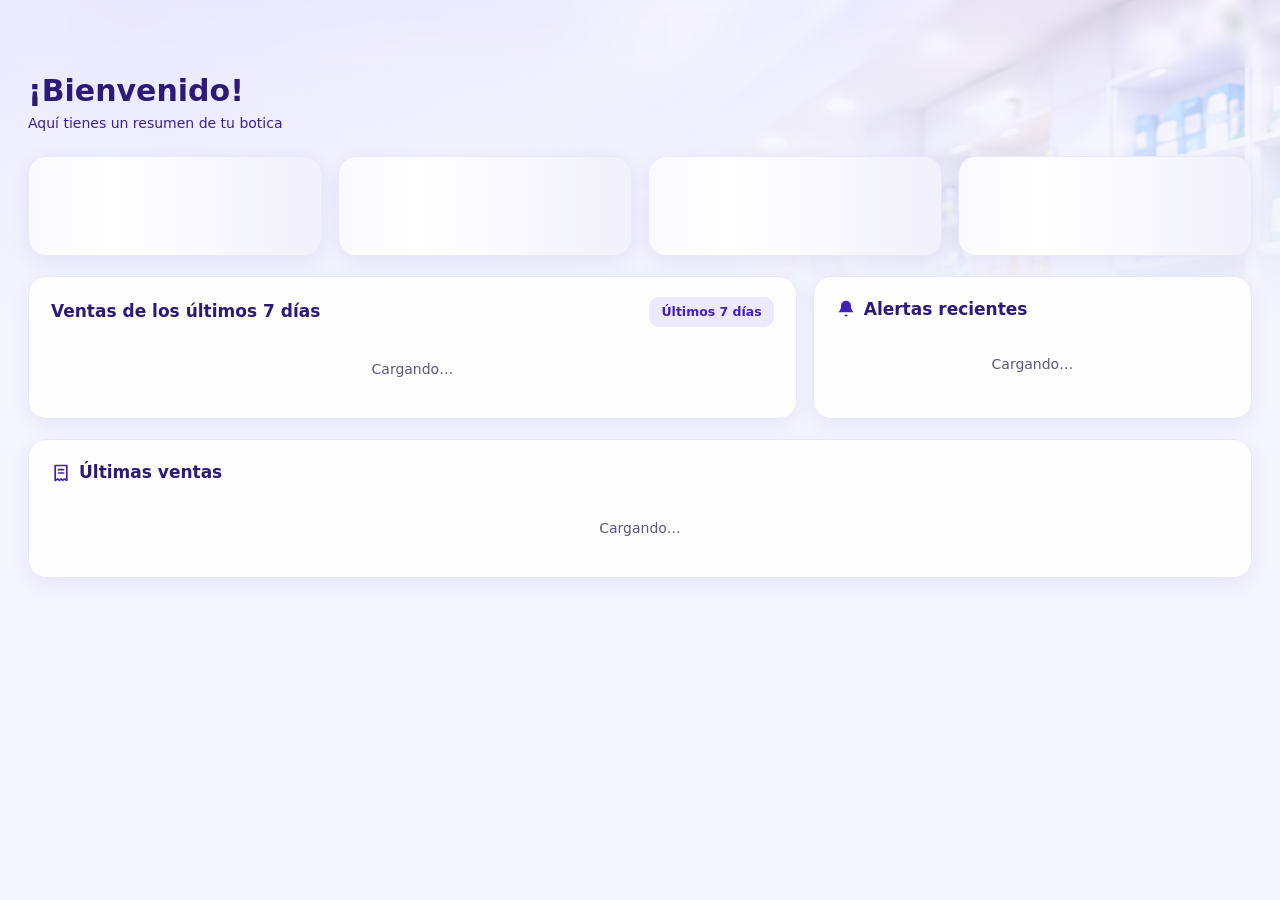
==== commit 63b0c37f: "Trabajo casi completo" ====
--- a/frontend/login.html
+++ b/frontend/login.html
@@ -4,56 +4,47 @@
   <meta charset="utf-8">
   <meta name="viewport" content="width=device-width, initial-scale=1">
   <title>Ingresar · NovaSalud POS</title>
-  <link rel="stylesheet" href="css/estilos.css">
+  <link rel="stylesheet" href="css/estilos.css?v=4">
 </head>
 <body>
-  <svg width="0" height="0" style="position:absolute" aria-hidden="true">
-    <defs>
-      <symbol id="logo" viewBox="0 0 48 48">
-        <path d="M18 4h12v14h14v12H30v14H18V30H4V18h14z" fill="currentColor"/>
-        <path d="M30 44c0-9 5-15 14-16-1 9-5 15-14 16z" fill="#22c55e"/>
-      </symbol>
-      <symbol id="logo-grande" viewBox="0 0 72 60">
-        <defs><linearGradient id="hoja" x1="0" y1="1" x2="1" y2="0"><stop offset="0" stop-color="#16a34a"/><stop offset="1" stop-color="#86efac"/></linearGradient></defs>
-        <path d="M24 2h14v16h14v14H38v14H24V32H10V18h14z" fill="#3b1f9a"/>
-        <path d="M40 56C38 38 48 24 68 20 70 40 60 54 40 56z" fill="url(#hoja)" stroke="#fff" stroke-width="2"/>
-        <path d="M43 52C50 42 58 33 64 27" fill="none" stroke="#fff" stroke-opacity=".7" stroke-width="1.6" stroke-linecap="round"/>
-      </symbol>
-    </defs>
-  </svg>
+  <main class="login">
+    <section class="login-marca" aria-label="NovaSalud">
+      <div class="login-identidad">
+        <img src="img/logo-icon-dark.png" alt="" aria-hidden="true">
+        <div>
+          <p class="login-nombre">Nova<span>Salud</span></p>
+          <p class="login-lema">Tu salud, nuestra prioridad</p>
+        </div>
+      </div>
+      <p class="login-descripcion">Sistema de gestión de inventario<br>y ventas de la botica</p>
+    </section>
 
-  <main class="login">
     <form class="form-tarjeta" id="form" novalidate>
-      <div class="login-logo">
-        <svg><use href="#logo-grande"/></svg>
-        <b>Nova Salud</b>
-        <small>Botica &amp; Salud</small>
-      </div>
-      <h1>NovaSalud POS</h1>
-      <p>Ingresa a tu cuenta</p>
+      <header class="login-cabecera">
+        <h1>Iniciar sesión</h1>
+        <p>Accede a tu cuenta</p>
+      </header>
 
       <div class="alerta-error" id="error" role="alert"></div>
 
-      <div class="entrada con-icono">
-        <svg class="icono" viewBox="0 0 24 24"><path d="M3 6h18v12H3zM3 7l9 6 9-6"/></svg>
+      <label class="entrada con-icono">
+        <svg class="icono" viewBox="0 0 24 24" aria-hidden="true"><path d="M3 6h18v12H3zM3 7l9 6 9-6"/></svg>
         <input id="correo" name="correo" type="email" autocomplete="username" placeholder="Correo electrónico" aria-label="Correo electrónico" required autofocus>
-      </div>
-      <div class="entrada con-icono con-boton">
-        <svg class="icono" viewBox="0 0 24 24"><rect x="5" y="11" width="14" height="10" rx="2"/><path d="M8 11V8a4 4 0 0 1 8 0v3"/></svg>
+      </label>
+      <label class="entrada con-icono con-boton">
+        <svg class="icono" viewBox="0 0 24 24" aria-hidden="true"><rect x="5" y="11" width="14" height="10" rx="2"/><path d="M8 11V8a4 4 0 0 1 8 0v3"/></svg>
         <input id="password" name="password" type="password" autocomplete="current-password" placeholder="Contraseña" aria-label="Contraseña" required>
         <button type="button" class="ver" id="ver" aria-label="Mostrar contraseña">
-          <svg class="icono" id="ojo" viewBox="0 0 24 24"><path d="M2 12s4-7 10-7 10 7 10 7-4 7-10 7S2 12 2 12z"/><circle cx="12" cy="12" r="3"/></svg>
+          <svg class="icono" id="ojo" viewBox="0 0 24 24" aria-hidden="true"><path d="M2 12s4-7 10-7 10 7 10 7-4 7-10 7S2 12 2 12z"/><circle cx="12" cy="12" r="3"/></svg>
         </button>
-      </div>
+      </label>
 
-      <button class="btn btn-primario" id="enviar" type="submit">Iniciar sesión</button>
+      <button class="btn btn-primario" id="enviar" type="submit">Ingresar</button>
       <p class="ayuda" id="ayuda" hidden>Si no puedes ingresar, pide al administrador que revise tu cuenta o restablezca tu contraseña.</p>
       <button type="button" class="enlace-ayuda" id="btn-ayuda">¿Problemas para ingresar?</button>
       <a class="volver" href="index.html">← Volver a la página principal</a>
+      <footer class="login-pie">NovaSalud POS <span>·</span> Botica Nova Salud</footer>
     </form>
-    <p class="lema">Tu salud,<br>nuestra misión
-      <svg viewBox="0 0 200 18" aria-hidden="true"><defs><linearGradient id="trazo" x1="0" x2="1"><stop offset="0" stop-color="#bbf7d0"/><stop offset="1" stop-color="#15803d"/></linearGradient></defs><path d="M4 12C60 2 130 2 196 10" fill="none" stroke="url(#trazo)" stroke-width="4" stroke-linecap="round"/></svg>
-    </p>
   </main>
   <script src="js/api.js"></script>
   <script src="js/login.js"></script>
--- a/frontend/css/estilos.css
+++ b/frontend/css/estilos.css
@@ -1,4 +1,4 @@
-:root {
+﻿:root {
   --morado: #4320b5;
   --oscuro: #21154f;
   --lavanda: #a78bfa;
@@ -39,17 +39,36 @@
 
 /* Marca */
 .marca { display: flex; align-items: center; gap: 10px; }
-.marca svg, .nosotros .arte svg { width: 40px; height: 40px; color: var(--morado); }
-.marca.clara svg, .hero-arte svg { color: var(--lavanda); }
+.marca img { width: 40px; height: 40px; object-fit: contain; }
+.nosotros .arte svg { width: 40px; height: 40px; color: var(--morado); }
+.hero-arte svg { color: var(--lavanda); }
 .marca b { display: block; font-size: 19px; line-height: 1.1; color: var(--oscuro); }
 .marca small { display: block; font-size: 11px; color: var(--suave); }
 .marca.clara b, .marca.clara small { color: #fff; }
 
 /* Portada */
 body.landing { background: linear-gradient(180deg, #fff 0, #f6f4ff 40%, #fff 100%); }
+body.landing::before, body.landing::after { position: fixed; z-index: -1; width: 70vmax; height: 70vmax; border-radius: 50%; filter: blur(60px); content: ""; pointer-events: none; }
+body.landing::before { top: -25vmax; left: -22vmax; background: radial-gradient(circle at 40% 40%, rgba(139,108,240,.5), rgba(139,108,240,0) 68%); animation: mancha-a 18s ease-in-out infinite alternate; }
+body.landing::after { right: -26vmax; bottom: -28vmax; background: radial-gradient(circle at 60% 60%, rgba(167,139,250,.55), rgba(167,139,250,0) 68%); animation: mancha-b 22s ease-in-out infinite alternate; }
+@keyframes mancha-a { from { transform: translate(0, 0) scale(1); } to { transform: translate(12vmax, 9vmax) scale(1.15); } }
+@keyframes mancha-b { from { transform: translate(0, 0) scale(1.1); } to { transform: translate(-12vmax, -8vmax) scale(.95); } }
+body.landing.cargando { overflow: hidden; }
+.pantalla-carga { position: fixed; inset: 0; z-index: 1000; display: grid; place-items: center; padding: 24px; background: radial-gradient(ellipse at 50% 42%, #fff 0, #f4f0ff 62%, #e9e1ff 100%); color: #2d1a78; opacity: 1; visibility: visible; transition: opacity .35s ease, visibility .35s ease; }
+.pantalla-carga.oculta { opacity: 0; visibility: hidden; pointer-events: none; }
+.pantalla-carga[hidden] { display: none; }
+.pantalla-carga-contenido { display: flex; flex-direction: column; align-items: center; text-align: center; }
+.pantalla-carga-contenido img { width: 82px; height: 80px; object-fit: contain; margin-bottom: 8px; animation: carga-latido 1.2s ease-in-out infinite; }
+.pantalla-carga-contenido strong { font-size: 25px; line-height: 1.15; font-weight: 800; letter-spacing: -.5px; }
+.pantalla-carga-contenido > span { margin-top: 7px; color: #625987; font-size: 13px; }
+.pantalla-carga-indicador { width: 148px; height: 4px; overflow: hidden; margin-top: 22px; border-radius: 999px; background: #dcd3fa; }
+.pantalla-carga-indicador span { display: block; width: 42%; height: 100%; border-radius: inherit; background: linear-gradient(90deg, #4320b5, #a855f7); animation: carga-progreso 1.1s ease-in-out infinite; }
+@keyframes carga-latido { 50% { transform: translateY(-4px) scale(1.04); } }
+@keyframes carga-progreso { from { transform: translateX(-110%); } to { transform: translateX(250%); } }
 .btn-oscuro { background: #2d1a78; color: #fff; }
 .btn-oscuro:hover { background: var(--oscuro); }
-.encabezado { position: sticky; top: 0; z-index: 20; background: rgba(255,255,255,.9); backdrop-filter: blur(8px); }
+.encabezado { position: sticky; top: 0; z-index: 20; background: transparent; transition: background-color .25s ease, box-shadow .25s ease; }
+.encabezado.con-scroll { background: rgba(255,255,255,.78); backdrop-filter: blur(10px); box-shadow: 0 2px 14px rgba(33,21,79,.08); }
 .encabezado .contenedor { display: flex; align-items: center; justify-content: space-between; gap: 16px; height: 68px; }
 .menu { display: flex; gap: 2px; }
 .menu a { padding: 6px 14px; border-radius: 999px; font-size: 13px; font-weight: 600; color: var(--oscuro); }
@@ -72,7 +91,8 @@
 .ventajas li + li { border-left: 1px solid #c9bdf3; }
 .ventajas .icono { color: #2d1a78; width: 30px; height: 30px; }
 
-section { padding: 56px 0; }
+section { padding: 40px 0; }
+@media (max-width: 900px) { section { padding: 30px 0; } }
 .titulo { text-align: center; margin-bottom: 28px; }
 .titulo h2 { font-size: 28px; color: #2d1a78; }
 .titulo p { color: var(--oscuro); }
@@ -96,7 +116,8 @@
 .serv h3 { font-size: 15px; color: #2d1a78; margin-bottom: 4px; }
 .serv p { color: var(--suave); font-size: 13px; }
 
-.prod { display: block; background: #fff; border-radius: 14px; overflow: hidden; box-shadow: 0 4px 14px rgba(33,21,79,.12); transition: .15s; }
+.prod { display: block; width: 100%; padding: 0; border: 0; text-align: left; font: inherit; background: #fff; border-radius: 14px; overflow: hidden; box-shadow: 0 4px 14px rgba(33,21,79,.12); transition: .15s; cursor: pointer; }
+.producto-abrir:focus-visible { outline: 3px solid var(--lavanda); outline-offset: 3px; }
 .prod:hover, .consejo:hover { transform: translateY(-3px); }
 .prod img { width: 100%; height: 112px; object-fit: cover; display: block; }
 .pie-prod { display: flex; align-items: center; justify-content: space-between; gap: 8px; padding: 12px 14px; background: #f3f0ff; min-height: 62px; }
@@ -108,23 +129,78 @@
 .consejo div { padding: 14px 16px 16px; }
 .consejo h3 { font-size: 15px; color: #2d1a78; line-height: 1.25; margin-bottom: 6px; min-height: 38px; }
 .consejo p { color: var(--suave); font-size: 12.5px; margin-bottom: 10px; }
-.consejo a { display: inline-flex; align-items: center; gap: 6px; color: #2d1a78; font-weight: 700; font-size: 12.5px; }
-
-.contacto .contenedor { display: grid; grid-template-columns: 1fr 1.5fr .8fr; gap: 22px; align-items: stretch; }
+.consejo-leer { display: inline-flex; align-items: center; gap: 6px; padding: 0; border: 0; background: none; color: #2d1a78; font-family: inherit; font-size: 12.5px; font-weight: 700; cursor: pointer; }
+.consejo-leer:hover { color: #5b38cb; }
+.consejo-leer:focus-visible, .consejo-modal-cerrar:focus-visible { outline: 3px solid var(--lavanda); outline-offset: 3px; border-radius: 6px; }
+.consejo-modal { position: fixed; inset: 0; width: min(560px, calc(100% - 32px)); max-width: none; max-height: min(90vh, 760px); margin: auto; padding: 0; overflow: auto; border: 1px solid #e3dcfa; border-radius: 22px; background: #fff; color: var(--texto); box-shadow: 0 24px 80px rgba(20,12,56,.35); }
+.consejo-modal[open] { animation: consejo-modal-entrada .24s ease-out both; }
+.consejo-modal::backdrop { background: rgba(25,16,62,.62); backdrop-filter: blur(4px); }
+.consejo-modal-cerrar { position: absolute; top: 12px; right: 12px; z-index: 1; display: grid; width: 38px; height: 38px; place-items: center; border: 1px solid rgba(255,255,255,.75); border-radius: 50%; background: rgba(255,255,255,.94); color: #2d1a78; font-family: inherit; font-size: 28px; line-height: 1; cursor: pointer; box-shadow: 0 2px 10px rgba(20,12,56,.16); }
+.consejo-modal-imagen { display: block; width: 100%; height: 210px; object-fit: cover; }
+.consejo-modal-contenido { padding: 26px 30px 30px; }
+.consejo-modal-etiqueta { display: inline-block; margin-bottom: 8px; color: #5b38cb; font-size: 11px; font-weight: 800; letter-spacing: .08em; text-transform: uppercase; }
+.consejo-modal h2 { margin-bottom: 10px; color: #2d1a78; font-size: 25px; line-height: 1.2; }
+.consejo-modal-intro { margin-bottom: 16px; color: var(--suave); font-size: 14px; }
+.consejo-modal-puntos { display: grid; gap: 10px; padding: 0; list-style: none; }
+.consejo-modal-puntos li { position: relative; padding: 12px 14px 12px 38px; border-radius: 12px; background: #f5f2ff; color: var(--oscuro); font-size: 13px; }
+.consejo-modal-puntos li::before { position: absolute; left: 14px; color: #22a653; content: "✓"; font-weight: 800; }
+.nosotros-trayectoria { margin: 4px 0 8px; color: #5b38cb; font-size: 17px; }
+.nosotros .contenedor p { margin-bottom: 10px; }
+.nosotros-lema { margin-bottom: 16px; color: #2d1a78; }
+.nosotros-modal { width: min(620px, calc(100% - 32px)); }
+.nosotros-modal-grid { display: grid; grid-template-columns: 1fr 1fr; gap: 14px; margin: 16px 0 22px; }
+.nosotros-modal-grid section { padding: 20px 16px; border-radius: 16px; background: #f5f2ff; text-align: center; box-shadow: 0 4px 14px rgba(67,32,181,.08); }
+.nosotros-modal-grid .icono { margin: 0 auto 6px; color: #5b38cb; }
+.nosotros-modal-grid h3, .nosotros-modal-subtitulo { color: #2d1a78; font-size: 18px; }
+.nosotros-modal-grid p { margin-top: 6px; color: var(--suave); font-size: 13px; }
+.nosotros-modal-subtitulo { margin-bottom: 10px; }
+@media (max-width: 520px) { .nosotros-modal-grid { grid-template-columns: 1fr; } }
+.consejo-modal-nota { margin-top: 18px; padding-top: 14px; border-top: 1px solid var(--borde); color: var(--suave); font-size: 11px; }
+.producto-modal { position: fixed; inset: 0; width: min(600px, calc(100% - 32px)); max-width: none; max-height: min(90vh, 780px); margin: auto; padding: 0; overflow: auto; border: 1px solid #e3dcfa; border-radius: 22px; background: #fff; color: var(--texto); box-shadow: 0 24px 80px rgba(20,12,56,.35); }
+.producto-modal[open] { animation: consejo-modal-entrada .24s ease-out both; }
+.producto-modal::backdrop { background: rgba(25,16,62,.62); backdrop-filter: blur(4px); }
+.producto-modal-cerrar { position: absolute; top: 12px; right: 12px; z-index: 1; display: grid; width: 38px; height: 38px; place-items: center; border: 1px solid rgba(255,255,255,.75); border-radius: 50%; background: rgba(255,255,255,.94); color: #2d1a78; font-family: inherit; font-size: 28px; line-height: 1; cursor: pointer; box-shadow: 0 2px 10px rgba(20,12,56,.16); }
+.producto-modal-imagen { display: block; width: 100%; height: 190px; object-fit: cover; }
+.producto-modal-contenido { padding: 24px 28px 28px; }
+.producto-modal-etiqueta { display: inline-block; margin-bottom: 8px; color: #5b38cb; font-size: 11px; font-weight: 800; letter-spacing: .08em; text-transform: uppercase; }
+.producto-modal h2 { margin-bottom: 8px; color: #2d1a78; font-size: 25px; line-height: 1.2; }
+.producto-modal-intro { margin-bottom: 14px; color: var(--suave); font-size: 13px; }
+.producto-modal-lista { display: grid; max-height: 240px; gap: 8px; overflow-y: auto; padding: 0 4px 0 0; list-style: none; }
+.producto-modal-lista li { display: flex; justify-content: space-between; align-items: flex-start; gap: 12px; padding: 10px 12px; border-radius: 10px; background: #f5f2ff; color: var(--oscuro); font-size: 13px; }
+.producto-modal-lista li small { flex: none; color: #6b5b9e; font-size: 10px; font-weight: 700; text-align: right; }
+.producto-modal-vacio { padding: 14px; border: 1px dashed #c9bdf3; border-radius: 12px; background: #faf9ff; color: var(--suave); font-size: 13px; }
+.producto-modal-nota { margin-top: 16px; padding-top: 12px; border-top: 1px solid var(--borde); color: var(--suave); font-size: 11px; }
+.producto-modal-consultar { display: inline-flex; margin-top: 14px; padding: 10px 16px; border-radius: 999px; background: #2d1a78; color: #fff; font-size: 12px; font-weight: 700; }
+.producto-modal-consultar:hover { background: #21154f; }
+@keyframes consejo-modal-entrada {
+  from { opacity: 0; transform: translateY(12px) scale(.98); }
+  to { opacity: 1; transform: translateY(0) scale(1); }
+}
+
+.contacto-banner { margin-bottom: 34px; padding: 22px 16px; background: linear-gradient(90deg, #21154f, #4320b5 60%, #6d4fe0); color: #fff; text-align: center; }
+.contacto .contacto-banner h2 { margin: 0 0 4px; color: #fff; font-size: 28px; text-transform: uppercase; }
+.contacto-banner p { margin: 0; color: #e6dffc; font-size: 14px; }
+.contacto .contenedor { display: grid; grid-template-columns: 1fr 1.2fr; gap: 28px; align-items: stretch; }
+.contacto-tarjetas { display: grid; gap: 16px; align-content: start; }
+.contacto .info { display: flex; gap: 14px; align-items: center; padding: 18px 20px; border: 1px solid #e3dcfa; border-radius: 16px; background: #fff; box-shadow: 0 4px 14px rgba(67,32,181,.08); }
+.contacto .info h3 { margin: 0 0 3px; color: #2d1a78; font-size: 16px; }
+.contacto .info p { margin: 0; color: var(--suave); font-size: 13px; }
+.contacto-icono { display: grid; flex: none; width: 44px; height: 44px; place-items: center; border-radius: 12px; background: #efecff; color: #5b38cb; }
+.contacto-icono .icono { width: 22px; height: 22px; }
+.contacto-enlace { display: inline-block; margin-top: 6px; color: #5b38cb; font-size: 12px; font-weight: 700; }
+.contacto-enlace:hover { color: #2d1a78; text-decoration: underline; }
+.contacto .mapa iframe { height: 100%; min-height: 340px; }
+.contacto .mapa { display: flex; flex-direction: column; border-radius: 22px; }
+.contacto .mapa iframe { flex: 1; }
 .contacto h2 { color: #2d1a78; font-size: 24px; }
 .contacto .sub { color: var(--oscuro); font-weight: 600; margin-bottom: 14px; }
 .contacto li { list-style: none; display: flex; gap: 10px; align-items: center; margin-bottom: 8px; color: var(--oscuro); font-size: 13px; }
 .contacto li .icono { color: #2d1a78; width: 18px; height: 18px; }
 .contacto .btn { margin-top: 10px; padding: 10px 16px; font-size: 13px; }
-.mapa { position: relative; min-height: 190px; border-radius: 14px; border: 1px solid #ddd5fa; box-shadow: 0 4px 12px rgba(33,21,79,.08);
-  background:
-    linear-gradient(115deg, transparent 46%, #fff 46%, #fff 48%, transparent 48%),
-    linear-gradient(20deg, transparent 58%, #fff 58%, #fff 60%, transparent 60%),
-    linear-gradient(90deg, rgba(255,255,255,.9) 1px, transparent 1px) 0 0 / 46px 46px,
-    linear-gradient(rgba(255,255,255,.9) 1px, transparent 1px) 0 0 / 46px 46px,
-    #e9e8f3; }
-.etiqueta-mapa { position: absolute; top: 50%; left: 50%; transform: translate(-50%, -50%); display: flex; align-items: center; gap: 6px; background: #fff; color: #2d1a78; font-weight: 700; font-size: 12px; padding: 6px 12px 6px 8px; border-radius: 999px; box-shadow: 0 3px 10px rgba(33,21,79,.2); }
-.etiqueta-mapa .icono { width: 22px; height: 22px; color: #2d1a78; }
+.mapa { overflow: hidden; border-radius: 16px; border: 1px solid #ddd5fa; box-shadow: 0 8px 22px rgba(33,21,79,.14); background: #e9e8f3; }
+.mapa iframe { display: block; width: 100%; height: 300px; border: 0; }
+.mapa-ruta { display: inline-flex; align-items: center; justify-content: center; margin: 10px 12px; padding: 9px 14px; border-radius: 999px; background: #2d1a78; color: #fff; font-size: 12px; font-weight: 700; }
+.mapa-ruta:hover { background: #f3f0ff; color: #2d1a78; }
 .visitanos { background: #ede9fe; border-radius: 14px; padding: 20px; display: flex; flex-direction: column; justify-content: space-between; gap: 12px; box-shadow: 0 4px 12px rgba(33,21,79,.08); }
 .visitanos h3 { color: #2d1a78; font-size: 18px; margin-bottom: 4px; }
 .visitanos p { color: var(--oscuro); font-size: 12.5px; }
@@ -140,53 +216,57 @@
 .redes a { width: 28px; height: 28px; border-radius: 50%; background: #fff; color: #2a1670; display: grid; place-items: center; }
 .redes .icono { width: 15px; height: 15px; }
 .pie .copy { text-align: center; margin-top: 18px; font-size: 12px; color: #b9aee8; }
-.wsp { position: fixed; right: 20px; bottom: 20px; width: 54px; height: 54px; border-radius: 50%; background: var(--verde); color: #fff; display: grid; place-items: center; box-shadow: 0 6px 18px rgba(0,0,0,.25); z-index: 30; }
-.wsp .icono { width: 28px; height: 28px; }
+.wsp { position: fixed; right: 20px; bottom: 20px; width: 54px; height: 54px; border-radius: 50%; background: transparent; color: #fff; display: grid; place-items: center; z-index: 30; }
+.wsp .icono { width: 54px; height: 54px; stroke: none; filter: drop-shadow(0 6px 8px rgba(0,0,0,.25)); }
 /* Login */
-/* Fondo: frontend/img/botica.jpg (si no existe, se ve el degradado) */
 .login {
-  min-height: 100vh; display: grid; place-items: center; padding: 24px; position: relative; overflow: hidden;
-  background:
-    url(../img/botica.jpg) center / cover no-repeat,
-    radial-gradient(circle at 85% 30%, rgba(167,139,250,.55), transparent 45%),
-    linear-gradient(135deg, #eceafc, #d9d4f7 55%, #c9c0f3);
-}
-.form-tarjeta { width: min(400px, 100%); background: linear-gradient(180deg, rgba(255,255,255,.97), rgba(243,240,255,.95)); border: 1.5px solid #fff; border-radius: 22px; padding: 30px 32px 24px; box-shadow: 0 20px 55px rgba(59,31,154,.25); text-align: center; position: relative; z-index: 1; }
-.login-logo { display: flex; flex-direction: column; align-items: center; margin-bottom: 18px; }
-.login-logo svg { width: 112px; height: 93px; }
-.login-logo b { font-family: "Segoe UI Black", "Arial Black", "Segoe UI", sans-serif; font-size: 35px; font-weight: 900; color: #2d1a78; line-height: 1.05; margin-top: 4px; letter-spacing: -.8px; }
-.login-logo small { color: #2d1a78; font-size: 16px; font-weight: 800; }
-.form-tarjeta h1 { font-family: "Segoe UI Black", "Arial Black", "Segoe UI", sans-serif; font-size: 28px; font-weight: 900; letter-spacing: -.6px; color: #2d1a78; margin-bottom: 4px; }
-.form-tarjeta > p { color: #4a3f8f; font-size: 15.5px; margin-bottom: 22px; }
+  min-height: 100vh; display: grid; grid-template-columns: minmax(0, 1fr) minmax(350px, 430px);
+  align-items: center; gap: clamp(40px, 8vw, 120px); padding: 56px clamp(32px, 8vw, 128px);
+  position: relative; overflow: hidden; isolation: isolate; color: #fff;
+  background: linear-gradient(90deg, rgba(10,4,43,.5), rgba(11,5,45,.2) 58%, rgba(10,4,43,.42)),
+    url(../img/login-fondo.jpeg) center / cover no-repeat, #12083f;
+}
+.login-marca { max-width: 580px; text-shadow: 0 2px 24px rgba(0,0,0,.2); }
+.login-identidad { display: flex; align-items: center; gap: 20px; }
+.login-identidad img { width: 100px; height: 96px; object-fit: contain; flex: none; filter: drop-shadow(0 8px 18px rgba(0,0,0,.22)); }
+.login-nombre { font-family: "Segoe UI Black", "Arial Black", "Segoe UI", sans-serif; font-size: clamp(40px, 6vw, 70px); line-height: 1; letter-spacing: -2.6px; font-weight: 900; }
+.login-nombre span { color: #a855f7; }
+.login-lema { margin-top: 12px; color: #eee8ff; font-size: clamp(14px, 1.8vw, 20px); letter-spacing: .13em; }
+.login-descripcion { margin: 38px 0 0 120px; color: #f0eaff; font-size: 17px; line-height: 1.65; }
+.form-tarjeta { width: 100%; background: #fff; border: 1px solid rgba(255,255,255,.8); border-radius: 20px; padding: 30px 30px 22px; box-shadow: 0 24px 70px rgba(5,2,30,.38); text-align: left; position: relative; z-index: 1; color: var(--texto); }
+.login-cabecera { margin-bottom: 22px; }
+.form-tarjeta h1 { font-family: "Segoe UI Black", "Arial Black", "Segoe UI", sans-serif; font-size: 25px; font-weight: 900; letter-spacing: -.6px; color: #17133b; margin-bottom: 2px; }
+.form-tarjeta .login-cabecera p { color: #655e81; font-size: 14px; margin: 0; }
 .form-tarjeta .alerta-error { text-align: left; }
-.entrada + .entrada { margin-top: 14px; }
-.entrada { position: relative; }
+.entrada + .entrada { margin-top: 12px; }
+.entrada { position: relative; display: block; }
 .entrada .icono { position: absolute; left: 14px; top: 50%; transform: translateY(-50%); width: 19px; height: 19px; color: #3b1f9a; stroke-width: 2.2; pointer-events: none; }
 .entrada.con-icono input { padding-left: 46px; }
-.entrada input { width: 100%; padding: 14px 14px; border: 1.5px solid #ddd5fa; border-radius: 12px; font: inherit; font-size: 14px; background: #f6f4ff; color: var(--oscuro); box-shadow: 0 2px 6px rgba(59,31,154,.06); }
+.entrada input { width: 100%; padding: 13px 14px; border: 1px solid #e3def3; border-radius: 10px; font: inherit; font-size: 13px; background: #faf9ff; color: var(--oscuro); box-shadow: 0 2px 6px rgba(59,31,154,.05); }
 .entrada input::placeholder { color: #7d6fc4; }
 .ver .icono { position: static; transform: none; color: #3b1f9a; pointer-events: auto; }
-.form-tarjeta .btn { margin-top: 20px; background: #3b1f9a; box-shadow: 0 6px 16px rgba(59,31,154,.35); }
+.form-tarjeta .btn { margin-top: 18px; background: #3b1f9a; box-shadow: 0 6px 16px rgba(59,31,154,.25); }
 .form-tarjeta .btn:hover { background: #2d1a78; }
-.enlace-ayuda { display: block; margin: 18px auto 0; background: none; border: 0; color: #2d1a78; font: inherit; font-size: 12.5px; font-weight: 700; cursor: pointer; }
+.enlace-ayuda { display: block; margin: 14px auto 0; background: none; border: 0; color: #49349a; font: inherit; font-size: 12px; font-weight: 700; cursor: pointer; }
 .enlace-ayuda:hover { text-decoration: underline; }
 .form-tarjeta .ayuda { margin: 14px 0 0; font-size: 13px; color: var(--suave); background: var(--fondo); border-radius: 10px; padding: 10px 12px; text-align: left; }
-.lema { position: absolute; left: 48px; bottom: 36px; color: #3b1f9a; font-size: 26px; line-height: 1.15; font-weight: 800; font-style: italic; letter-spacing: -.3px; }
-.lema svg { display: block; width: 190px; height: 17px; margin-top: 2px; }
+.login-pie { border-top: 1px solid #ece9f4; margin-top: 20px; padding-top: 14px; text-align: center; color: #665f80; font-size: 11px; }
+.login-pie span { padding: 0 4px; color: #9c8bd5; }
 .entrada input:focus { border-color: var(--morado); outline: none; box-shadow: 0 0 0 3px rgba(67,32,181,.15); }
 .entrada.con-boton input { padding-right: 44px; }
 .ver { position: absolute; right: 6px; top: 50%; transform: translateY(-50%); border: 0; background: none; color: var(--suave); cursor: pointer; padding: 6px; border-radius: 8px; }
 .ver:hover { color: var(--morado); }
 .alerta-error { display: none; background: #fdecec; color: #991b1b; border: 1px solid #f5b5b5; border-radius: 10px; padding: 10px 14px; margin-bottom: 16px; font-weight: 500; }
 .alerta-error.visible { display: block; }
-.form-tarjeta .btn { width: 100%; padding: 14px; font-size: 15px; border-radius: 12px; }
-.volver { display: block; text-align: center; margin-top: 18px; color: var(--suave); }
+.form-tarjeta .btn { width: 100%; padding: 13px; font-size: 14px; border-radius: 10px; }
+.volver { display: block; text-align: center; margin-top: 12px; color: #665f80; font-size: 11px; }
 .volver:hover { color: var(--morado); }
 
 /* POS: armazón (menú lateral + barra superior) */
 body.app { display: flex; min-height: 100vh; background: var(--fondo); }
 .lateral { width: 240px; flex-shrink: 0; background: linear-gradient(180deg, #3b1f9a 0%, #2a1673 55%, #21154f 100%); color: #fff; padding: 22px 14px 14px; position: sticky; top: 0; height: 100vh; overflow-y: auto; display: flex; flex-direction: column; }
 .lateral-marca { display: flex; flex-direction: column; align-items: center; gap: 4px; padding: 2px 8px 22px; text-align: center; }
+.lateral-marca img { width: 46px; height: 44px; object-fit: contain; }
 .lateral-marca strong { display: block; font-size: 21px; font-weight: 800; line-height: 1.1; }
 .lateral-marca small { color: #cdbfff; font-size: 10px; letter-spacing: 1.6px; font-weight: 600; }
 .menu-app { display: flex; flex-direction: column; gap: 3px; flex: 1; }
@@ -398,7 +478,97 @@
 .ok-lista { list-style: none; text-align: left; border: 1.5px solid #ebe7fb; border-radius: 12px; background: #fff; max-height: 200px; overflow: auto; }
 .ok-lista li { display: flex; justify-content: space-between; gap: 12px; padding: 9px 14px; border-bottom: 1px solid #f0ecfb; font-size: 14px; }
 .ok-lista li:last-child { border-bottom: 0; }
-@media print { .lateral, .topbar, .principal, .aviso, .m-botones { display: none !important; } body.app { display: block; } #m-ok { box-shadow: none; position: static; } }
+.m-comprobante { display: grid; gap: 6px; margin-bottom: 10px; color: #4a3f8f; font-size: 13px; font-weight: 600; }
+.m-comprobante select { padding: 10px 12px; border: 1.5px solid #ddd5fa; border-radius: 10px; background: #f6f4ff; color: var(--texto); font: inherit; }
+.comprobante-impresion { display: none; }
+.comprobante-cabecera { text-align: center; margin-bottom: 24px; }
+.comprobante-cabecera h1 { margin: 0; color: #2d1a78; font-size: 24px; }
+.comprobante-cabecera p { margin: 3px 0; }
+.comprobante-cabecera h2 { margin: 22px 0 4px; font-size: 18px; }
+.comprobante-datos, .comprobante-totales { margin: 0 0 20px; }
+.comprobante-datos div, .comprobante-totales div { display: flex; justify-content: space-between; gap: 16px; padding: 4px 0; }
+.comprobante-datos dt, .comprobante-totales dt { font-weight: 700; }
+.comprobante-datos dd, .comprobante-totales dd { margin: 0; text-align: right; }
+.comprobante-tabla { width: 100%; border-collapse: collapse; margin-bottom: 16px; }
+.comprobante-tabla th, .comprobante-tabla td { padding: 8px 4px; border-bottom: 1px solid #bbb; text-align: left; vertical-align: top; }
+.comprobante-tabla .numero { text-align: right; white-space: nowrap; }
+.comprobante-tabla small { display: block; color: #444; }
+.comprobante-total { border-top: 1px solid #222; font-size: 15px; font-weight: 800; }
+.comprobante-pago { margin: 18px 0; }
+.comprobante-nota { border-top: 1px solid #999; padding-top: 12px; font-size: 10px; text-align: center; }
+.comprobante-factura { color: #111; font-family: Arial, sans-serif; font-size: 10pt; }
+.comprobante-factura h1, .comprobante-factura h3, .comprobante-factura dt, .comprobante-factura th, .fac-total span { font-family: "Courier New", Consolas, monospace; font-weight: 400; }
+.fac-cabecera { display: flex; align-items: flex-start; justify-content: space-between; margin-bottom: 34px; }
+.fac-franja { width: 235px; height: 14px; background: repeating-linear-gradient(-55deg, #999 0 1.5px, transparent 1.5px 4px); }
+.comprobante-factura h1 { margin: 2px 0 0; color: #111; font-size: 46px; text-align: left; }
+.fac-cabecera img { width: 70px; height: auto; filter: grayscale(1); }
+.fac-fila { display: flex; justify-content: space-between; gap: 24px; margin-bottom: 26px; }
+.comprobante-factura h3 { margin: 0 0 8px; font-size: 15px; letter-spacing: .02em; }
+.fac-bloque p { margin: 0; line-height: 1.6; }
+.fac-meta { margin: 0; min-width: 300px; }
+.fac-meta div { display: grid; grid-template-columns: 1fr 120px; gap: 14px; padding: 2px 0; }
+.fac-meta dt { text-align: right; font-size: 12pt; }
+.fac-meta dd { margin: 0; text-align: right; font-size: 9pt; }
+.fac-cliente { margin-bottom: 26px; }
+.fac-tabla { width: 100%; margin-bottom: 22px; border: 2px solid #111; border-collapse: collapse; }
+.fac-tabla th { padding: 8px 10px; border-bottom: 2px solid #111; font-size: 12pt; text-align: left; vertical-align: top; }
+.fac-tabla td { padding: 8px 10px; border-bottom: 1.5px solid #111; vertical-align: top; }
+.fac-tabla tbody tr:last-child td { border-bottom: 0; }
+.fac-tabla .numero { text-align: right; white-space: nowrap; }
+.fac-tabla td span { display: block; color: #555; font-size: 8.5pt; }
+.fac-subtotales { width: 260px; margin: 0 0 18px auto; }
+.fac-subtotales div { display: flex; justify-content: space-between; padding: 6px 4px; }
+.fac-subtotales dt, .fac-subtotales dd { margin: 0; font-family: Arial, sans-serif; }
+.fac-total { display: flex; align-items: center; justify-content: space-between; margin-bottom: 40px; padding: 8px 12px; border: 3px solid #111; }
+.fac-total span { font-size: 24pt; }
+.fac-total b { font-size: 18pt; }
+.fac-condiciones h3 { margin-bottom: 12px; font-size: 14px; }
+.fac-condiciones p { margin: 0 0 10px; }
+.fac-nota { margin-top: 28px !important; color: #555; font-size: 8pt; }
+.comprobante-boleta { color: #111; font-family: Arial, sans-serif; font-size: 10pt; padding: 14px; border: 1.5px solid #111; }
+.bol-cabecera { display: flex; justify-content: space-between; gap: 18px; margin-bottom: 18px; }
+.bol-empresa { flex: 1; }
+.bol-marca { display: flex; align-items: center; gap: 10px; margin-bottom: 8px; }
+.bol-marca img { width: 54px; height: auto; filter: grayscale(1); }
+.bol-marca b { display: block; font-size: 24pt; line-height: 1; }
+.bol-marca span { font-size: 8.5pt; letter-spacing: .18em; }
+.bol-empresa p { margin: 3px 0; font-size: 8.5pt; }
+.bol-dir { font-size: 9pt !important; }
+.bol-recuadro { width: 250px; }
+.bol-titulo { padding: 9px 8px; background: #111; border-radius: 6px 6px 0 0; color: #fff; font-size: 13pt; font-weight: 800; text-align: center; }
+.bol-numero { padding: 7px 10px; border: 2px solid #111; border-top: 0; border-radius: 0 0 6px 6px; font-size: 14pt; font-weight: 800; }
+.bol-fecha { display: grid; grid-template-columns: repeat(3, 1fr); margin-top: 8px; border: 2px solid #111; border-radius: 6px; overflow: hidden; }
+.bol-fecha div { text-align: center; }
+.bol-fecha div + div { border-left: 2px solid #111; }
+.bol-fecha span { display: block; background: #111; color: #fff; font-size: 8pt; font-weight: 800; padding: 3px 0; }
+.bol-fecha b { display: block; padding: 5px 0; font-size: 11pt; }
+.bol-linea { display: flex; gap: 8px; margin-bottom: 10px; }
+.bol-linea > span, .bol-linea > div > span { white-space: nowrap; }
+.bol-linea b { flex: 1; border-bottom: 1px solid #111; font-weight: 400; padding: 0 4px; }
+.bol-doble { gap: 24px; }
+.bol-doble > div { display: flex; flex: 1; gap: 8px; }
+.bol-tabla { width: 100%; margin: 14px 0 12px; border-collapse: separate; border-spacing: 0; border: 1.5px solid #111; border-radius: 10px; overflow: hidden; }
+.bol-tabla th { padding: 9px 6px; background: #111; color: #fff; font-size: 9.5pt; letter-spacing: .06em; text-align: center; }
+.bol-tabla th:nth-child(2) { text-align: left; padding-left: 12px; }
+.bol-tabla td { height: 22px; padding: 4px 8px; border-bottom: 1px solid #111; border-left: 1px solid #111; }
+.bol-tabla td:first-child { border-left: 0; }
+.bol-tabla tr:last-child td { border-bottom: 0; }
+.bol-tabla .centro { text-align: center; }
+.bol-tabla .numero { text-align: right; white-space: nowrap; }
+.bol-tabla td span { color: #666; font-size: 8pt; }
+.bol-pie { display: flex; align-items: flex-end; justify-content: space-between; gap: 20px; }
+.bol-gracias em { display: block; font: italic 700 15pt Georgia, serif; }
+.bol-gracias small { display: block; margin-top: 6px; font-size: 8.5pt; }
+.bol-total { display: flex; align-items: center; gap: 12px; padding: 8px 14px; border: 2px solid #111; border-radius: 8px; }
+.bol-total span { font-size: 13pt; font-weight: 800; }
+.bol-total b { min-width: 90px; font-size: 16pt; text-align: right; }
+.bol-nota { margin-top: 16px; padding-top: 8px; border-top: 1px solid #999; color: #555; font-size: 8pt; text-align: center; }
+@media print {
+  @page { margin: 12mm; }
+  body.app { display: block; margin: 0; background: #fff; color: #111; }
+  body.app > :not(#comprobante-impresion) { display: none !important; }
+  #comprobante-impresion { display: block !important; width: 100%; max-width: 760px; margin: 0 auto; color: #111; font: 11pt Arial, sans-serif; }
+}
 
 /* POS: listas (productos e inventario) */
 .lista { padding: 22px 24px; margin-top: 14px; }
@@ -511,6 +681,32 @@
 .cfg-correo { margin: 0; color: #4a3f8f; font-weight: 600; }
 .cfg-clave { max-width: 420px; display: grid; gap: 12px; }
 #p-perfil .m-botones.uno, #p-clave .m-botones.uno { max-width: 240px; margin-left: auto; }
+.landing .hero-texto { animation: landing-entrada .75s ease-out both; }
+.landing .hero-foto img { animation: landing-foto .9s ease-out both; }
+.landing .btn, .landing .serv, .landing .mapa-ruta, .landing .visitanos, .landing .wsp { transition: transform .22s ease, box-shadow .22s ease, background-color .22s ease, color .22s ease; }
+.landing .btn:hover, .landing .serv:hover, .landing .visitanos:hover { transform: translateY(-3px); box-shadow: 0 10px 24px rgba(33,21,79,.16); }
+.landing .wsp:hover { transform: translateY(-3px) scale(1.05); }
+.landing .prod img, .landing .consejo img { transition: transform .4s ease; }
+.landing .prod:hover img, .landing .consejo:hover img { transform: scale(1.05); }
+.landing .reveal-item { opacity: 0; transform: translateY(22px); transition: opacity .55s ease, transform .55s ease; }
+.landing .reveal-item.is-visible { opacity: 1; transform: translateY(0); }
+.landing .serv.reveal-item:not(.is-visible) { transform: translateY(22px) scale(.92); }
+.landing .serv.reveal-item.is-visible:hover { transform: translateY(-4px) scale(1.06); box-shadow: 0 12px 26px rgba(33,21,79,.2); transition-delay: 0ms; }
+.landing .serv .icono { transition: transform .3s ease; }
+.landing .serv:hover .icono { transform: scale(1.18); }
+.landing .ventajas li:nth-child(2), .landing .grid-4 > :nth-child(2), .landing .grid-5 > :nth-child(2) { transition-delay: 70ms; }
+.landing .ventajas li:nth-child(3), .landing .grid-4 > :nth-child(3), .landing .grid-5 > :nth-child(3) { transition-delay: 140ms; }
+.landing .ventajas li:nth-child(4), .landing .grid-4 > :nth-child(4), .landing .grid-5 > :nth-child(4) { transition-delay: 210ms; }
+.landing .grid-5 > :nth-child(5) { transition-delay: 280ms; }
+@keyframes landing-entrada {
+  from { opacity: 0; transform: translateY(18px); }
+  to { opacity: 1; transform: translateY(0); }
+}
+@keyframes landing-foto {
+  from { opacity: .7; transform: scale(1.04); }
+  to { opacity: 1; transform: scale(1); }
+}
+
 @media (max-width: 700px) {
   .rep-layout { grid-template-columns: 1fr; }
   .rep-menu { flex-direction: row; overflow-x: auto; }
@@ -544,7 +740,12 @@
   .fila-grafico { grid-template-columns: 1fr; }
   .pv { grid-template-columns: 1fr; }
   .pv-carrito { position: static; max-height: none; }
-  .encabezado .menu { display: none; }
+  .encabezado .contenedor { height: auto; min-height: 68px; flex-wrap: wrap; row-gap: 4px; padding: 8px 0; }
+  .encabezado .marca { order: 1; }
+  .encabezado .btn { order: 2; margin-left: auto; }
+  .encabezado .menu { display: flex; order: 3; flex: 0 0 100%; gap: 4px; overflow-x: auto; padding: 0 0 3px; scrollbar-width: none; }
+  .encabezado .menu::-webkit-scrollbar { display: none; }
+  .encabezado .menu a { flex: none; padding: 8px 12px; white-space: nowrap; }
   .hero { flex-direction: column; align-items: stretch; }
   .hero-texto { padding: 36px 0 24px; }
   .hero-foto { position: relative; width: 100%; height: 300px; border-radius: 120px 120px 0 0; border-left: 0; border-top: 6px solid #b9a5f5; }
@@ -555,14 +756,93 @@
   .ventajas li:nth-child(3) { border-left: 0; }
   .pie nav { border: 0; padding: 0; }
 }
+@media (min-width: 761px) and (max-width: 900px) {
+  .hero { min-height: 460px; flex-direction: row; align-items: center; }
+  .hero-texto { max-width: 48%; padding: 44px 0; }
+  .hero h1 { font-size: clamp(34px, 4.5vw, 42px); }
+  .hero p { max-width: 340px; font-size: 15px; }
+  .hero .botones { flex-wrap: nowrap; gap: 8px; }
+  .hero .botones .btn { padding: 10px 12px; font-size: 12px; white-space: nowrap; }
+  .hero-foto { position: absolute; top: 0; right: 0; bottom: 0; z-index: 3; width: 47%; height: auto; border-radius: 220px 0 0 0; border-top: 0; border-left: 7px solid #b9a5f5; }
+  .hero-foto img { display: block; object-position: 15% center; }
+}
+@media (min-width: 901px) and (max-width: 1100px) {
+  .hero-foto { border-top-left-radius: 200px; }
+  .hero-foto img { object-position: 0% center; }
+}
+@media (min-width: 1101px) and (max-width: 1300px) {
+  .hero-foto { border-top-left-radius: 120px; }
+  .hero-foto img { object-position: 0% center; }
+}
+@media (max-width: 900px) {
+  .login { grid-template-columns: minmax(0, 1fr); justify-items: center; gap: 30px; padding: 38px 24px; background-position: center; }
+  .login-marca { text-align: center; }
+  .login-identidad { justify-content: center; gap: 12px; }
+  .login-identidad img { width: 72px; height: 68px; }
+  .login-nombre { font-size: clamp(36px, 10vw, 52px); }
+  .login-lema { font-size: 13px; letter-spacing: .08em; }
+  .login-descripcion { margin: 14px 0 0; font-size: 13px; line-height: 1.45; }
+  .form-tarjeta { max-width: 430px; }
+}
 @media (max-width: 520px) {
+  .login { gap: 22px; padding: 28px 18px; }
+  .form-tarjeta { padding: 26px 22px 18px; border-radius: 17px; }
+  section { padding: 24px 0; }
+  .titulo { margin-bottom: 20px; }
+  .titulo h2 { font-size: 24px; line-height: 1.2; }
+  .grid-4, .grid-5 { grid-template-columns: repeat(2, minmax(0, 1fr)); gap: 12px; }
+  .ventajas ul { grid-template-columns: repeat(2, minmax(0, 1fr)); }
+  .ventajas li { justify-content: flex-start; gap: 9px; padding: 14px 8px; font-size: 12px; }
+  .ventajas li + li { border: 0; }
+  .ventajas li:nth-child(even) { border-left: 1px solid #c9bdf3; padding-left: 12px; }
+  .ventajas li:nth-child(n+3) { border-top: 1px solid #c9bdf3; }
+  .ventajas .icono { width: 25px; height: 25px; }
+  .encabezado .contenedor { width: calc(100% - 28px); }
+  .encabezado .menu a { padding: 7px 10px; font-size: 12px; }
+  .panel { padding: 16px 14px; }
+  .panel-cab { flex-wrap: wrap; }
+  .pv-acciones { grid-template-columns: repeat(2, minmax(0, 1fr)); gap: 8px; }
+  .pv-acciones #cobrar { grid-column: 1 / -1; }
+  .pagos { grid-template-columns: repeat(2, minmax(0, 1fr)); }
+  .pres-fila { grid-template-columns: minmax(0, 1fr) minmax(0, 1fr) auto; }
+  .pres-fila:not(:has(.pres-nombre)) select { grid-column: 1 / -1; }
+  .pres-fila:has(.pres-nombre) { grid-template-columns: minmax(0, 1fr) minmax(0, 140px); }
+  .tabla-wrap { -webkit-overflow-scrolling: touch; }
+  .contacto .btn { width: 100%; }
+  .pie .fila { flex-direction: column; align-items: flex-start; }
   .kpis { grid-template-columns: 1fr; }
   .bienvenida { font-size: 24px; }
   .tres { grid-template-columns: 1fr; }
   .tres div + div { border-left: 0; border-top: 1px solid #c9bdf3; }
-  .ventajas ul, .grid-4, .grid-5 { grid-template-columns: 1fr; }
-  .ventajas li { justify-content: flex-start; padding-left: 24px; }
-  .ventajas li + li { border-left: 0; border-top: 1px solid #c9bdf3; }
   .encabezado .btn span { display: none; }
-}
-@media (prefers-reduced-motion: reduce) { * { transition: none !important; scroll-behavior: auto !important; } }
+  .consejo-modal-imagen { height: 160px; }
+  .consejo-modal-contenido { padding: 22px 20px 24px; }
+  .consejo-modal h2 { font-size: 22px; }
+  .producto-modal-imagen { height: 150px; }
+  .producto-modal-contenido { padding: 20px; }
+  .producto-modal h2 { font-size: 22px; }
+}
+@media (max-width: 900px) and (max-height: 720px) {
+  .login { gap: 16px; padding: 18px 18px; }
+  .login-identidad { gap: 8px; }
+  .login-identidad img { width: 56px; height: 53px; }
+  .login-nombre { font-size: 36px; letter-spacing: -1.5px; }
+  .login-lema { margin-top: 5px; font-size: 11px; }
+  .login-descripcion { margin-top: 8px; font-size: 12px; line-height: 1.35; }
+  .form-tarjeta { padding: 20px 22px 16px; }
+  .login-cabecera { margin-bottom: 14px; }
+  .entrada + .entrada { margin-top: 9px; }
+  .entrada input { padding-top: 11px; padding-bottom: 11px; }
+  .form-tarjeta .btn { margin-top: 13px; padding: 11px; }
+  .enlace-ayuda { margin-top: 10px; }
+  .volver { margin-top: 8px; }
+  .login-pie { margin-top: 14px; padding-top: 10px; }
+}
+@media (prefers-reduced-motion: reduce) {
+  * { animation-duration: .01ms !important; animation-iteration-count: 1 !important; transition: none !important; scroll-behavior: auto !important; }
+  .pantalla-carga-contenido img, .pantalla-carga-indicador span { animation: none !important; }
+  .landing .reveal-item { opacity: 1; transform: none; }
+  body.landing::before, body.landing::after { animation: none; }
+  .consejo-modal[open] { animation: none; }
+  .producto-modal[open] { animation: none; }
+}
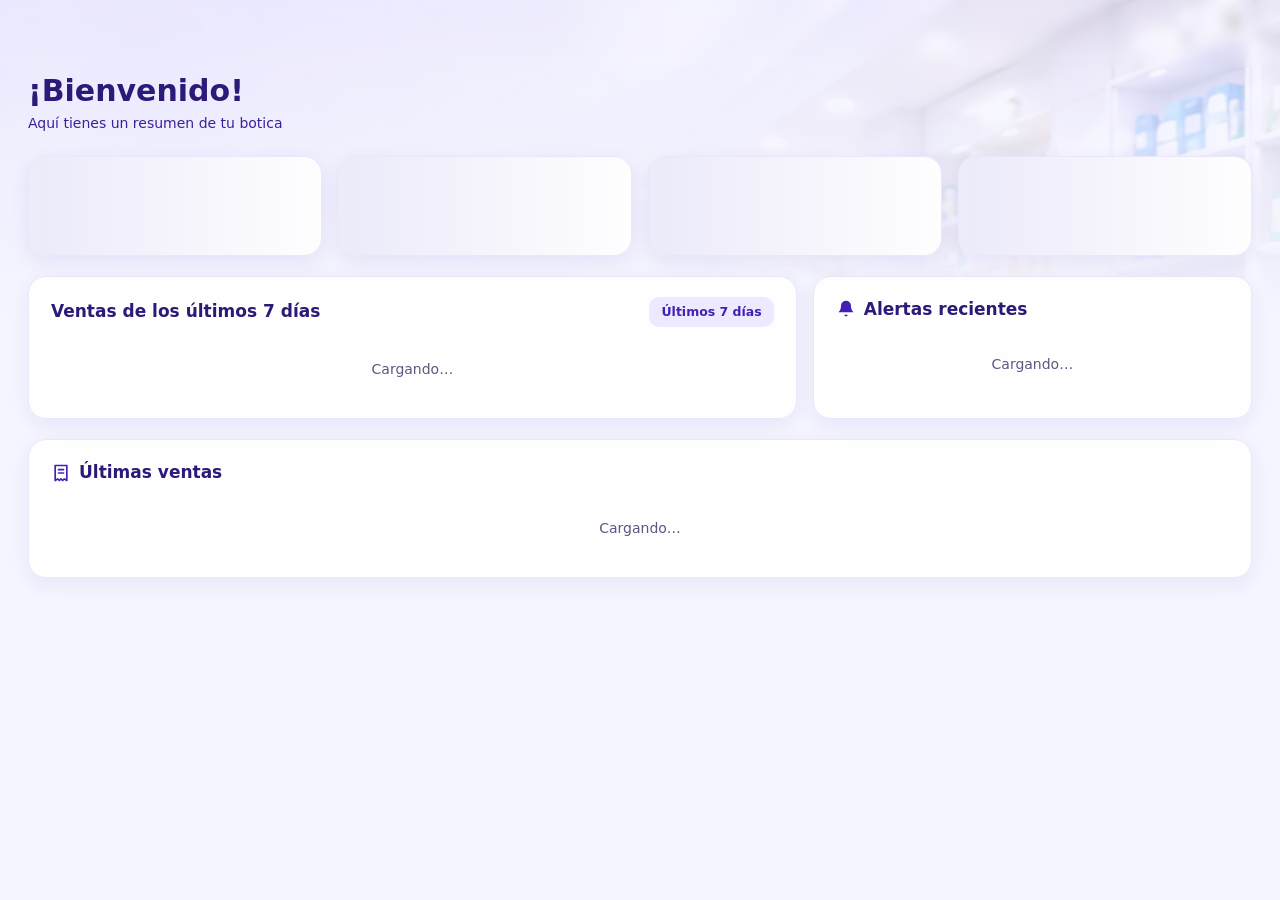
==== commit 15fe647c: "Trabajo completo" ====
--- a/frontend/login.html
+++ b/frontend/login.html
@@ -4,13 +4,13 @@
   <meta charset="utf-8">
   <meta name="viewport" content="width=device-width, initial-scale=1">
   <title>Ingresar · NovaSalud POS</title>
-  <link rel="stylesheet" href="css/estilos.css?v=4">
+  <link rel="stylesheet" href="css/estilos.css?v=5">
 </head>
 <body>
   <main class="login">
     <section class="login-marca" aria-label="NovaSalud">
       <div class="login-identidad">
-        <img src="img/logo-icon-dark.png" alt="" aria-hidden="true">
+        <img src="img/logo-icon-dark.webp" alt="" aria-hidden="true">
         <div>
           <p class="login-nombre">Nova<span>Salud</span></p>
           <p class="login-lema">Tu salud, nuestra prioridad</p>
--- a/frontend/css/estilos.css
+++ b/frontend/css/estilos.css
@@ -1,4 +1,4 @@
-﻿:root {
+:root {
   --morado: #4320b5;
   --oscuro: #21154f;
   --lavanda: #a78bfa;
@@ -224,7 +224,7 @@
   align-items: center; gap: clamp(40px, 8vw, 120px); padding: 56px clamp(32px, 8vw, 128px);
   position: relative; overflow: hidden; isolation: isolate; color: #fff;
   background: linear-gradient(90deg, rgba(10,4,43,.5), rgba(11,5,45,.2) 58%, rgba(10,4,43,.42)),
-    url(../img/login-fondo.jpeg) center / cover no-repeat, #12083f;
+    url(../img/login-fondo.webp) center / cover no-repeat, #12083f;
 }
 .login-marca { max-width: 580px; text-shadow: 0 2px 24px rgba(0,0,0,.2); }
 .login-identidad { display: flex; align-items: center; gap: 20px; }
@@ -288,7 +288,7 @@
 .avatar { width: 38px; height: 38px; border-radius: 50%; background: linear-gradient(135deg, #8b6cf0, #4320b5); color: #fff; display: inline-grid; place-items: center; font-weight: 700; font-size: 14px; flex: none; border: 2px solid rgba(255,255,255,.7); }
 .velo { display: none; }
 .principal { flex: 1; min-width: 0; display: flex; flex-direction: column; position: relative; isolation: isolate; }
-.principal::before { content: ""; position: absolute; inset: 0 0 auto 0; height: 330px; z-index: -1; background: linear-gradient(180deg, rgba(244,245,255,.55), var(--fondo) 96%), url(../img/botica.jpg) right top / cover no-repeat; opacity: .8; }
+.principal::before { content: ""; position: absolute; inset: 0 0 auto 0; height: 330px; z-index: -1; background: linear-gradient(180deg, rgba(244,245,255,.55), var(--fondo) 96%), url(../img/botica.webp) right top / cover no-repeat; opacity: .8; }
 .topbar { display: flex; align-items: center; gap: 16px; height: 68px; padding: 0 28px; background: transparent; position: sticky; top: 0; z-index: 5; backdrop-filter: blur(6px); }
 .buscador { flex: 1; min-width: 0; max-width: 460px; display: flex; align-items: center; gap: 10px; background: rgba(255,255,255,.85); border: 1px solid #e0dbf7; border-radius: 999px; padding: 0 16px; height: 42px; color: #7d6fc4; box-shadow: 0 2px 8px rgba(59,31,154,.06); }
 .buscador input { border: 0; background: none; outline: none; flex: 1; font: inherit; font-size: 14px; color: var(--oscuro); min-width: 0; }
